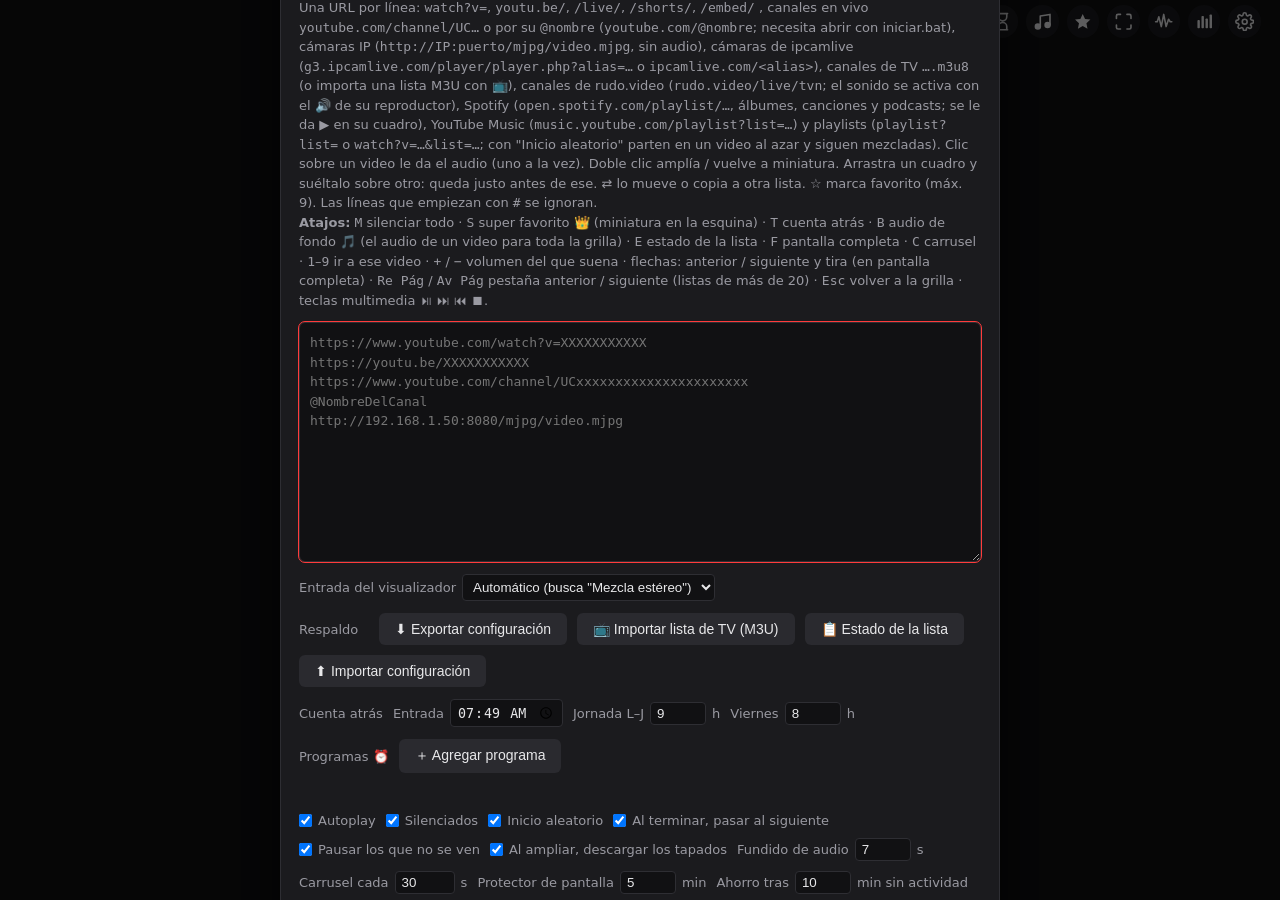
==== index.html @ 637b1ca8 "Pestañas: listas de más de 20 canales se dividen; solo se ve y se carga la pestaña activa ‹ 1 2 3 › " ====
<!DOCTYPE html>
<html lang="es">
<head>
<meta charset="UTF-8">
<meta name="viewport" content="width=device-width, initial-scale=1.0">
<meta name="referrer" content="strict-origin-when-cross-origin">
<title>Multi YouTube</title>
<!-- Abre de antemano las conexiones con YouTube y sus miniaturas (la grilla carga más rápido) -->
<link rel="preconnect" href="https://www.youtube.com">
<link rel="preconnect" href="https://i.ytimg.com">
<link rel="stylesheet" href="css/estilos.css?v=20261124f">
</head>
<body>

<div id="atrapaMouse"></div>
<div id="barra-sup">
  <select id="selLista" title="Lista activa"></select>
  <button id="btnMuteGeneral" title="Silenciar todo (M)">
    <svg id="icoSonido" viewBox="0 0 24 24" fill="none" stroke="currentColor" stroke-width="2" stroke-linecap="round" stroke-linejoin="round">
      <path d="M11 5L6 9H2v6h4l5 4z" fill="currentColor"></path>
      <path d="M15.5 8.5a5 5 0 0 1 0 7"></path><path d="M19 5a10 10 0 0 1 0 14"></path>
    </svg>
    <svg id="icoSilencio" viewBox="0 0 24 24" fill="none" stroke="currentColor" stroke-width="2" stroke-linecap="round" stroke-linejoin="round" style="display:none">
      <path d="M11 5L6 9H2v6h4l5 4z" fill="currentColor"></path>
      <path d="M23 9l-6 6"></path><path d="M17 9l6 6"></path>
    </svg>
  </button>
  <button id="btnSuperFav" title="Mostrar el super favorito en la esquina (S)">
    <svg viewBox="0 0 24 24" fill="none" stroke="currentColor" stroke-width="2" stroke-linecap="round" stroke-linejoin="round">
      <rect x="2" y="4" width="20" height="16" rx="2"></rect>
      <rect x="4.5" y="11.5" width="8" height="6" rx="1" fill="currentColor"></rect>
    </svg>
  </button>
  <button id="btnCuenta" title="Cuenta atrás hasta la hora de salida (T)">
    <svg viewBox="0 0 24 24" fill="none" stroke="currentColor" stroke-width="2" stroke-linecap="round" stroke-linejoin="round">
      <path d="M6 2h12M6 22h12M7 2v4a5 5 0 0 0 10 0V2M7 22v-4a5 5 0 0 1 10 0v4"></path>
    </svg>
  </button>
  <button id="btnFondo" title="Audio de fondo: el audio de un video elegido con 🎵 suena para toda la grilla (B)">
    <svg viewBox="0 0 24 24" fill="none" stroke="currentColor" stroke-width="2" stroke-linecap="round" stroke-linejoin="round">
      <path d="M9 18V5l12-2v13"></path><circle cx="6" cy="18" r="3" fill="currentColor"></circle><circle cx="18" cy="16" r="3" fill="currentColor"></circle>
    </svg>
  </button>
  <button id="btnFavs" title="Ver favoritos">
    <svg viewBox="0 0 24 24" fill="currentColor"><path d="M12 2.5l2.9 6.1 6.6.8-4.9 4.6 1.3 6.6L12 17.3l-5.9 3.3 1.3-6.6L2.5 9.4l6.6-.8z"></path></svg>
  </button>
  <button id="btnCarrusel" title="Carrusel: recorre los videos de la lista (C)">
    <svg viewBox="0 0 24 24" fill="none" stroke="currentColor" stroke-width="2" stroke-linecap="round" stroke-linejoin="round">
      <path d="M21 12a9 9 0 0 1-15.5 6.2"></path><path d="M3 12a9 9 0 0 1 15.5-6.2"></path>
      <path d="M18.5 2v4h-4"></path><path d="M5.5 22v-4h4"></path>
    </svg>
  </button>
  <button id="btnPantalla" title="Pantalla completa (F)">
    <svg id="icoExpandir" viewBox="0 0 24 24" fill="none" stroke="currentColor" stroke-width="2" stroke-linecap="round" stroke-linejoin="round">
      <path d="M8 3H5a2 2 0 0 0-2 2v3M21 8V5a2 2 0 0 0-2-2h-3M3 16v3a2 2 0 0 0 2 2h3M16 21h3a2 2 0 0 0 2-2v-3"></path>
    </svg>
    <svg id="icoContraer" viewBox="0 0 24 24" fill="none" stroke="currentColor" stroke-width="2" stroke-linecap="round" stroke-linejoin="round" style="display:none">
      <path d="M8 3v3a2 2 0 0 1-2 2H3M21 8h-3a2 2 0 0 1-2-2V3M3 16h3a2 2 0 0 1 2 2v3M16 21v-3a2 2 0 0 1 2-2h3"></path>
    </svg>
  </button>
  <button id="btnVisual" title="Visualizador de audio real (usa &quot;Mezcla estéreo&quot;)">
    <svg viewBox="0 0 24 24" fill="none" stroke="currentColor" stroke-width="2" stroke-linecap="round" stroke-linejoin="round">
      <path d="M2 12h2l2-6 3 12 3-15 3 15 3-9 2 3h2"></path>
    </svg>
  </button>
  <button id="btnModoAudio" title="Solo audio (ocultar videos)">
    <svg id="icoBarras" viewBox="0 0 24 24" fill="currentColor">
      <rect x="3" y="10" width="3" height="10" rx="1"></rect>
      <rect x="8" y="5" width="3" height="15" rx="1"></rect>
      <rect x="13" y="8" width="3" height="12" rx="1"></rect>
      <rect x="18" y="3" width="3" height="17" rx="1"></rect>
    </svg>
    <svg id="icoVideo" viewBox="0 0 24 24" fill="none" stroke="currentColor" stroke-width="2" stroke-linecap="round" stroke-linejoin="round" style="display:none">
      <rect x="2" y="5" width="15" height="14" rx="2"></rect>
      <path d="M17 10l5-3v10l-5-3z"></path>
    </svg>
  </button>
  <button id="engranaje" title="Configurar lista">
    <svg viewBox="0 0 24 24" fill="none" stroke="currentColor" stroke-width="2" stroke-linecap="round" stroke-linejoin="round">
      <circle cx="12" cy="12" r="3"></circle>
      <path d="M19.4 15a1.65 1.65 0 0 0 .33 1.82l.06.06a2 2 0 1 1-2.83 2.83l-.06-.06a1.65 1.65 0 0 0-1.82-.33 1.65 1.65 0 0 0-1 1.51V21a2 2 0 1 1-4 0v-.09A1.65 1.65 0 0 0 9 19.4a1.65 1.65 0 0 0-1.82.33l-.06.06a2 2 0 1 1-2.83-2.83l.06-.06A1.65 1.65 0 0 0 4.68 15a1.65 1.65 0 0 0-1.51-1H3a2 2 0 1 1 0-4h.09A1.65 1.65 0 0 0 4.6 9a1.65 1.65 0 0 0-.33-1.82l-.06-.06a2 2 0 1 1 2.83-2.83l.06.06A1.65 1.65 0 0 0 9 4.68a1.65 1.65 0 0 0 1-1.51V3a2 2 0 1 1 4 0v.09a1.65 1.65 0 0 0 1 1.51 1.65 1.65 0 0 0 1.82-.33l.06-.06a2 2 0 1 1 2.83 2.83l-.06.06A1.65 1.65 0 0 0 19.4 9a1.65 1.65 0 0 0 1.51 1H21a2 2 0 1 1 0 4h-.09a1.65 1.65 0 0 0-1.51 1z"></path>
    </svg>
  </button>
</div>

<div id="barraPestanas"></div>
<div id="contenedor"></div>

<button class="nav-btn" id="navPrev" title="Video anterior (←)">
  <svg viewBox="0 0 24 24" fill="none" stroke="currentColor" stroke-width="2.5" stroke-linecap="round" stroke-linejoin="round"><path d="M15 18l-6-6 6-6"></path></svg>
</button>
<button class="nav-btn" id="navNext" title="Video siguiente (→)">
  <svg viewBox="0 0 24 24" fill="none" stroke="currentColor" stroke-width="2.5" stroke-linecap="round" stroke-linejoin="round"><path d="M9 18l6-6-6-6"></path></svg>
</button>

<div id="zonaTira">
  <button id="btnTira" title="Ver todos los videos (↓)">
    <svg viewBox="0 0 24 24" fill="none" stroke="currentColor" stroke-width="2.5" stroke-linecap="round" stroke-linejoin="round"><path d="M6 9l6 6 6-6"></path></svg>
  </button>
  <div id="tira">
    <button class="tira-flecha" id="tiraAnt" title="Ver los anteriores">‹</button>
    <div id="tiraItems"></div>
    <button class="tira-flecha" id="tiraSig" title="Ver los siguientes">›</button>
    <button id="btnFijarTira" title="Dejar la tira fija (queda abierta al ampliar o en pantalla completa)">📌</button>
  </div>
</div>

<div id="indicador"></div>
<!-- Nombre del canal ampliado, abajo a la derecha (ampliar.js) -->
<div id="nombreAmpliado"></div>
<!-- Cuenta atrás hasta la hora de salida, reloj de paletas como salida.html (cuentaatras.js) -->
<div id="cuentaAtras">
  <div class="countdown">
    <div class="time-block">
      <div class="flip" id="caHoras"><div class="half top"><span>--</span></div><div class="half bottom"><span>--</span></div></div>
      <div class="time-label">Horas</div>
    </div>
    <div class="time-block">
      <div class="flip" id="caMinutos"><div class="half top"><span>--</span></div><div class="half bottom"><span>--</span></div></div>
      <div class="time-label">Minutos</div>
    </div>
    <div class="time-block">
      <div class="flip" id="caSegundos"><div class="half top"><span>--</span></div><div class="half bottom"><span>--</span></div></div>
      <div class="time-label">Segundos</div>
    </div>
  </div>
</div>
<!-- Audio de fondo: reproductor oculto (fondo.js) -->
<div id="audioFondo" aria-hidden="true"></div>
<!-- Super favorito: miniatura sin audio en la esquina inferior izquierda (superfav.js) -->
<div id="superFav"><button id="cerrarSuperFav" title="Ocultar (S)">✕</button><span class="corona">👑</span></div>
<div id="avisoRetomar"></div>
<!-- Aviso si la lectura de YouTube deja de funcionar (estado.js) -->
<div id="avisoSistema"><span class="texto"></span><button title="Ocultar este aviso">✕</button></div>
<div id="barraCarrusel"></div>

<div id="vacio">
  <div style="font-size:18px" id="vacioTitulo">Sin videos en esta lista</div>
  <div style="font-size:13px" id="vacioTexto">Presiona el engranaje ⚙ arriba a la derecha y pega una URL de YouTube por línea</div>
</div>

<div id="fondo">
  <div id="panel">
    <h2 id="tituloPanel">Configurar lista</h2>
    <div class="fila" id="filaNombre">
      <input id="nombreLista" type="text" placeholder="Nombre de la lista" maxlength="40">
      <button class="btn secundario" id="btnNueva">+ Nueva lista</button>
      <button class="btn peligro" id="btnEliminar">Eliminar lista</button>
      <button class="btn peligro" id="btnEliminarGrupo" hidden title="Borra todas las sub-listas de este grupo (p. ej. las de una lista de TV importada)">Eliminar grupo</button>
    </div>
    <p id="ayudaPanel">Una URL por línea: <code>watch?v=</code>, <code>youtu.be/</code>, <code>/live/</code>, <code>/shorts/</code>, <code>/embed/</code> , canales en vivo <code>youtube.com/channel/UC…</code> o por su <code>@nombre</code> (<code>youtube.com/@nombre</code>; necesita abrir con iniciar.bat), cámaras IP (<code>http://IP:puerto/mjpg/video.mjpg</code>, sin audio), cámaras de ipcamlive (<code>g3.ipcamlive.com/player/player.php?alias=…</code> o <code>ipcamlive.com/&lt;alias&gt;</code>), canales de TV <code>….m3u8</code> (o importa una lista M3U con 📺), canales de rudo.video (<code>rudo.video/live/tvn</code>; el sonido se activa con el 🔊 de su reproductor), Spotify (<code>open.spotify.com/playlist/…</code>, álbumes, canciones y podcasts; se le da ▶ en su cuadro), YouTube Music (<code>music.youtube.com/playlist?list=…</code>) y playlists (<code>playlist?list=</code> o <code>watch?v=…&amp;list=…</code>; con "Inicio aleatorio" parten en un video al azar y siguen mezcladas). Clic sobre un video le da el audio (uno a la vez). Doble clic amplía / vuelve a miniatura. Arrastra un cuadro y suéltalo sobre otro: queda justo antes de ese. ⇄ lo mueve o copia a otra lista. ☆ marca favorito (máx. 9). Las líneas que empiezan con <code>#</code> se ignoran.<br><b>Atajos:</b> <code>M</code> silenciar todo · <code>S</code> super favorito 👑 (miniatura en la esquina) · <code>T</code> cuenta atrás · <code>B</code> audio de fondo 🎵 (el audio de un video para toda la grilla) · <code>E</code> estado de la lista · <code>F</code> pantalla completa · <code>C</code> carrusel · <code>1</code>–<code>9</code> ir a ese video · <code>+</code> / <code>−</code> volumen del que suena · flechas: anterior / siguiente y tira (en pantalla completa) · <code>Re Pág</code> / <code>Av Pág</code> pestaña anterior / siguiente (listas de más de 20) · <code>Esc</code> volver a la grilla · teclas multimedia ⏯ ⏭ ⏮ ⏹.</p>
    <textarea id="urls" spellcheck="false" placeholder="https://www.youtube.com/watch?v=XXXXXXXXXXX&#10;https://youtu.be/XXXXXXXXXXX&#10;https://www.youtube.com/channel/UCxxxxxxxxxxxxxxxxxxxxxx&#10;@NombreDelCanal&#10;http://192.168.1.50:8080/mjpg/video.mjpg"></textarea>
    <div class="fila">
      <label title="De dónde lee el sonido el visualizador. 'Mezcla estéreo' entrega lo que suena en el PC.">Entrada del visualizador
        <select id="selEntrada" style="max-width:340px;background:#111113;color:var(--texto);border:1px solid var(--borde);border-radius:4px;padding:4px 6px"></select></label>
    </div>
    <div class="fila" id="filaRespaldo">
      <span class="etiqueta-fila">Respaldo</span>
      <button class="btn secundario" id="btnExportar" title="Descarga un archivo .json con tus listas, favoritos, nombres, duraciones y ajustes">⬇ Exportar configuración</button>
      <button class="btn secundario" id="btnImportarTv" title="Carga una lista de canales de TV (.m3u / .m3u8, como tv.m3u8 de TDTChannels): cada grupo queda como sub-lista">📺 Importar lista de TV (M3U)</button>
      <button class="btn secundario" id="btnEstado" title="Qué cuadros funcionan, cuáles están caídos o bloqueados, y revisar los directos (tecla E)">📋 Estado de la lista</button>
      <button class="btn secundario" id="btnImportar" title="Carga un archivo .json exportado antes">⬆ Importar configuración</button>
      <input type="file" id="archivoImportar" accept=".json,application/json" hidden>
      <span id="opcionesImportar" hidden>
        <button class="btn primario" id="btnImportarAgregar" title="Suma las listas y favoritos del archivo a los que ya tienes">Agregar a lo actual</button>
        <button class="btn peligro" id="btnImportarReemplazar" title="Borra lo actual y deja exactamente lo del archivo">Reemplazar todo</button>
        <button class="btn secundario" id="btnImportarCancelar">✕</button>
      </span>
    </div>
    <div class="fila" id="filaCuenta">
      <span class="etiqueta-fila">Cuenta atrás</span>
      <label title="Hora a la que entras: la salida es esta hora más la jornada del día">Entrada
        <input type="time" id="caEntrada" value="07:49" style="background:#111113;color:var(--texto);border:1px solid var(--borde);border-radius:4px;padding:3px 6px"></label>
      <label title="Horas de jornada de lunes a jueves">Jornada L–J
        <input type="number" id="caSemana" min="0" max="24" step="0.5" value="9" style="width:56px;background:#111113;color:var(--texto);border:1px solid var(--borde);border-radius:4px;padding:3px 6px"> h</label>
      <label title="Horas de jornada el viernes">Viernes
        <input type="number" id="caViernes" min="0" max="24" step="0.5" value="8" style="width:56px;background:#111113;color:var(--texto);border:1px solid var(--borde);border-radius:4px;padding:3px 6px"> h</label>
    </div>
    <div class="fila" id="filaProgramas">
      <span class="etiqueta-fila" title="A esta hora (en los días marcados) la página cambia sola a ese canal: lo amplía y le da el audio. Avisa un minuto antes">Programas ⏰</span>
      <div id="listaProgramas"></div>
      <button class="btn secundario" id="btnAgregarPrograma" title="A cierta hora, cambiar solo a un canal para no perderte un programa">＋ Agregar programa</button>
    </div>
    <div id="aviso"></div>
    <div class="fila">
      <label><input type="checkbox" id="chkAutoplay" checked> Autoplay</label>
      <label><input type="checkbox" id="chkMute" checked> Silenciados</label>
      <label title="Los videos que no son en vivo parten en un punto al azar (si la URL trae ?t= se respeta ese tiempo)"><input type="checkbox" id="chkAleatorio" checked> Inicio aleatorio</label>
      <label title="Cuando un video (que no es en vivo) termina, el audio pasa al siguiente de la lista y el terminado vuelve a partir"><input type="checkbox" id="chkSiguiente" checked> Al terminar, pasar al siguiente</label>
      <label title="Con un video ampliado, solo corren el actual, el anterior y el siguiente. Con la ventana minimizada o en otra pestaña, solo el que tiene el audio. El resto se pausa y libera la conexión"><input type="checkbox" id="chkPausarOcultos" checked> Pausar los que no se ven</label>
      <label title="Con un video ampliado (doble clic o pantalla completa), los cuadros tapados se descargan del todo: no gastan conexión, memoria ni procesador. Solo quedan cargados el ampliado, el anterior, el siguiente y el que tiene el audio. Al volver a la grilla se cargan de nuevo de a poco"><input type="checkbox" id="chkDescargarOcultos" checked> Al ampliar, descargar los tapados</label>
      <label title="Al pasar el audio de un video a otro, el anterior baja y el nuevo sube durante estos segundos (0 = cambio inmediato)">Fundido de audio
        <input type="number" id="numFade" min="0" max="20" step="1" value="7"
          style="width:56px;background:#111113;color:var(--texto);border:1px solid var(--borde);border-radius:4px;padding:3px 6px"> s</label>
      <label title="En pantalla completa, el botón de carrusel recorre todos los videos de la lista elegida (no los favoritos) cambiando cada estos segundos">Carrusel cada
        <input type="number" id="numCarrusel" min="5" max="600" step="5" value="30"
          style="width:60px;background:#111113;color:var(--texto);border:1px solid var(--borde);border-radius:4px;padding:3px 6px"> s</label>
      <label title="En pantalla completa y con el visualizador encendido, pasa sola a la pantalla negra tras estos minutos sin actividad (0 = apagado)">Protector de pantalla
        <input type="number" id="numProtector" min="0" max="120" step="1" value="5"
          style="width:56px;background:#111113;color:var(--texto);border:1px solid var(--borde);border-radius:4px;padding:3px 6px"> min</label>
      <label title="Si pasan estos minutos sin mover el mouse ni tocar el teclado, solo sigue el video que suena (y el ampliado); los demás se descargan para no gastar conexión. Vuelven con el primer movimiento (0 = nunca)">Ahorro tras
        <input type="number" id="numAhorro" min="0" max="240" step="5" value="10"
          style="width:56px;background:#111113;color:var(--texto);border:1px solid var(--borde);border-radius:4px;padding:3px 6px"> min sin actividad</label>
      <label title="Modo liviano: solo esta cantidad de videos queda en movimiento (siempre cuentan el que tiene el audio y el ampliado); el resto muestra su miniatura y despierta al dejar el mouse encima (0 = todos en movimiento)">Máx. videos en movimiento
        <input type="number" id="numMaxActivos" min="0" max="50" step="1" value="0"
          style="width:56px;background:#111113;color:var(--texto);border:1px solid var(--borde);border-radius:4px;padding:3px 6px"></label>
      <label title="Al cambiar de video ampliado (flechas o tira), el nuevo aparece de a poco sobre el actual (0 = cambio inmediato)">Fundido de imagen
        <input type="number" id="numFadeImg" min="0" max="10" step="0.5" value="1.5"
          style="width:56px;background:#111113;color:var(--texto);border:1px solid var(--borde);border-radius:4px;padding:3px 6px"> s</label>
      <span class="espacio"></span>
      <button class="btn secundario" id="btnQuitarInactivos" title="Revisa las líneas de esta lista y quita las que ya no funcionan (video eliminado, directo terminado, URL que perdió su ID…). No quita las bloqueadas por su dueño. Se aplica al Guardar">🧹 Quitar inactivos</button>
      <button class="btn secundario" id="btnCancelar">Cancelar</button>
      <button class="btn primario" id="btnGuardar">Guardar</button>
    </div>
  </div>
</div>

<!-- Estado de la lista: qué funciona y qué no (estado.js) -->
<div id="fondoEstado">
  <div id="panelEstado">
    <h2 id="tituloEstado">📋 Estado de la lista</h2>
    <div class="fila"><span id="estadoLectura"></span><span class="espacio"></span>
      <button class="btn secundario" id="btnRevisarLectura" title="Vuelve a probar ahora si se pueden leer las páginas de YouTube">Revisar lectura</button></div>
    <div class="fila"><span id="estadoResumen"></span><span class="espacio"></span>
      <button class="btn secundario" id="btnComprobar" title="Revisa todas las líneas de esta lista; arregla sola lo que puede y te ofrece quitar lo que no funciona">🧹 Comprobar lista</button>
      <button class="btn peligro" id="btnQuitarMalas" hidden title="Las deja comentadas en la lista (con su motivo), no se borran">Quitar los que no funcionan</button>
      <button class="btn secundario" id="btnDescartados" title="Vuelve a probar las líneas comentadas por Comprobar o al importar, y restaura las que funcionan">↺ Revisar descartados</button>
      <button class="btn secundario" id="btnRevisarDirectos" title="Revisa los directos de TODAS tus listas y cambia los que su canal ahora transmite con otra URL (la lista que estás viendo se revisa sola cada 30 min, salvo mientras ves un solo canal)">📡 Revisar directos ahora</button>
      <button class="btn secundario" id="btnEstadoCerrar">Cerrar</button></div>
    <div id="estadoRevision"></div>
    <details id="estadoAudio"><summary>🔊 Últimos cambios de audio (por si se pierde)</summary><div id="estadoAudioLista"></div></details>
    <div id="estadoTabla"></div>
  </div>
</div>

<!-- Mover o copiar un cuadro a otra lista (mover.js) -->
<div id="fondoMover">
  <div id="panelMover">
    <h2>⇄ Mover a otra lista</h2>
    <p>Qué: <b id="moverQue"></b></p>
    <div class="fila"><label>Lista de destino <select id="moverDestino"></select></label>
      <button class="btn secundario" id="btnMoverNueva" title="Crea una lista nueva y lo deja ahí">＋ Crear lista nueva</button>
      <input type="text" id="moverNueva" placeholder="Nombre de la lista nueva (Grupo / Sub para agrupar)" maxlength="60" hidden></div>
    <div id="avisoMover"></div>
    <div class="fila"><span class="espacio"></span>
      <button class="btn secundario" id="btnMoverCancelar">Cancelar</button>
      <button class="btn secundario" id="btnMoverCopiar" title="Queda en las dos listas">⧉ Copiar</button>
      <button class="btn primario" id="btnMoverMover" title="Sale de esta lista y queda en la elegida">⇄ Mover</button></div>
  </div>
</div>

<!-- Importar una lista de canales de TV M3U (tv.js) -->
<div id="fondoTv">
  <div id="panelTv">
    <h2>📺 Importar lista de TV (M3U)</h2>
    <p>Cada grupo de la lista (Generalistas, Informativos…) queda como sub-lista, agrupada en el selector bajo el nombre que elijas.</p>
    <div class="fila"><input type="file" id="tvArchivo" accept=".m3u,.m3u8,audio/x-mpegurl,application/vnd.apple.mpegurl">
      <label>Nombre <input type="text" id="tvNombre" value="TV" maxlength="30"></label></div>
    <div class="fila"><span class="etiqueta-fila">Grupos</span><a href="#" id="tvTodos">marcar / desmarcar todos</a></div>
    <div id="tvGrupos"></div>
    <div class="fila"><label><input type="checkbox" id="tvComprobar"> <span id="tvComprobarTexto"></span></label></div>
    <div id="tvProgreso"><div id="tvBarra"></div></div>
    <div id="tvAviso"></div>
    <div class="fila"><span class="espacio"></span>
      <button class="btn secundario" id="btnTvCerrar">Cerrar</button>
      <button class="btn primario" id="btnTvImportar" disabled>Importar</button></div>
  </div>
</div>

<!-- Buscar algo parecido en YouTube (por ejemplo, un canal en vivo que cambió de URL) -->
<div id="fondoBuscar">
  <div id="panelBuscar">
    <h2>🔍 Buscar parecido en YouTube</h2>
    <p id="buscarOriginal"></p>
    <div class="fila">
      <input id="buscarTexto" type="text" placeholder="Qué buscar (nombre del canal o del video)">
      <label title="Muestra solo transmisiones en vivo"><input type="checkbox" id="buscarSoloVivo"> Solo en vivo</label>
      <button class="btn primario" id="btnBuscarYT" title="Busca en YouTube y muestra aquí los primeros 6 resultados">🔍 Buscar</button>
    </div>
    <div id="buscarCanalBloque" hidden>
      <h3 class="buscar-seccion" id="buscarCanalTitulo"></h3>
      <div id="buscarCanal" class="resultados"></div>
      <h3 class="buscar-seccion">🔍 Resultados de la búsqueda</h3>
    </div>
    <div id="buscarResultados" class="resultados"></div>
    <p class="nota">Clic en un resultado: copia su URL (queda abajo y en el portapapeles); doble clic lo reemplaza al tiro. También puedes pegar una URL, y decide si reemplaza a este video o se agrega a la lista. ¿No está? <a href="#" id="buscarAbrirYT">ver más en YouTube ↗</a></p>
    <div class="fila">
      <input id="buscarNuevaUrl" type="text" placeholder="https://www.youtube.com/watch?v=...">
      <button class="btn secundario" id="btnBuscarDirecto" title="Pregunta a YouTube qué está transmitiendo en vivo ahora el canal de este video y pone esa URL aquí">📡 Directo actual</button>
      <button class="btn primario" id="btnBuscarReemplazar" title="Cambia este video por el nuevo en todas tus listas y favoritos">Reemplazar</button>
      <button class="btn secundario" id="btnBuscarAgregar" title="Deja este video y agrega el nuevo justo después, en la lista que estás viendo">+ Agregar a la lista</button>
    </div>
    <div id="avisoBuscar"></div>
    <div class="fila"><span class="espacio"></span><button class="btn secundario" id="btnBuscarCerrar">Cerrar</button></div>
  </div>
</div>

<!-- hls.js (Apache 2.0, js/vendor/LICENSE-hls.js.txt): reproduce canales de TV .m3u8 -->
<script src="js/vendor/hls.min.js?v=1.6.13"></script>
<script src="js/config.js?v=20261124f"></script>
<script src="js/urls.js?v=20261124f"></script>
<script src="js/grilla.js?v=20261124f"></script>
<script src="js/favoritos.js?v=20261124f"></script>
<script src="js/reproductor.js?v=20261124f"></script>
<script src="js/audio.js?v=20261124f"></script>
<script src="js/visualizador.js?v=20261124f"></script>
<script src="js/pantalla.js?v=20261124f"></script>
<script src="js/navegacion.js?v=20261124f"></script>
<script src="js/pestanas.js?v=20261124f"></script>
<script src="js/carrusel.js?v=20261124f"></script>
<script src="js/ampliar.js?v=20261124f"></script>
<script src="js/pausa.js?v=20261124f"></script>
<script src="js/panel.js?v=20261124f"></script>
<script src="js/respaldo.js?v=20261124f"></script>
<script src="js/camaras.js?v=20261124f"></script>
<script src="js/buscar.js?v=20261124f"></script>
<script src="js/externos.js?v=20261124f"></script>
<script src="js/directos.js?v=20261124f"></script>
<script src="js/sincronizar.js?v=20261124f"></script>
<script src="js/teclas.js?v=20261124f"></script>
<script src="js/superfav.js?v=20261124f"></script>
<script src="js/cuentaatras.js?v=20261124f"></script>
<script src="js/fondo.js?v=20261124f"></script>
<script src="js/estado.js?v=20261124f"></script>
<script src="js/tv.js?v=20261124f"></script>
<script src="js/rudo.js?v=20261124f"></script>
<script src="js/spotify.js?v=20261124f"></script>
<script src="js/comprobar.js?v=20261124f"></script>
<script src="js/mover.js?v=20261124f"></script>
<script src="js/compartir.js?v=20261124f"></script>
<script src="js/programas.js?v=20261124f"></script>
<script src="js/main.js?v=20261124f"></script>
</body>
</html>
---- css/estilos.css ----
/* Multi YouTube — estilos */
:root {
  --bg: #0f0f10;
  --panel: #1b1b1e;
  --borde: #2e2e33;
  --texto: #e8e8ea;
  --suave: #9a9aa2;
  --acento: #ff3b3b;
  --oro: #ffc83d;
}
* { box-sizing: border-box; margin: 0; padding: 0; }
html, body { height: 100%; background: var(--bg); color: var(--texto); font-family: system-ui, Segoe UI, Roboto, sans-serif; overflow: hidden; }

#contenedor {
  width: 97vw;
  height: 90vh;
  margin: 5vh auto 0;
  display: grid;
  gap: 6px;
  position: relative;
}
.celda {
  position: relative;
  background: #000;
  border-radius: 6px;
  overflow: hidden;
  border: 1px solid var(--borde);
}
.celda.max { position: absolute; inset: 0; z-index: 10; }
.celda.max.entrando { z-index: 11; }   /* el video que entra queda encima durante el fundido */
/* En pantalla completa el video ampliado ocupa TODA la pantalla: reproductor más grande = YouTube elige más resolución */
body.pantalla-completa .celda.max { position: fixed; inset: 0; border: 0; border-radius: 0; }
.celda iframe { position: absolute; inset: 0; width: 100%; height: 100%; border: 0; }
.celda.error { display: flex; align-items: center; justify-content: center; padding: 12px; text-align: center; color: var(--suave); font-size: 13px; word-break: break-all; }
.celda.con-audio { border-color: var(--acento); }
/* En pantalla completa, sin marcos (ni el rojo del video con audio) */
body.pantalla-completa .celda,
body.pantalla-completa .celda.con-audio { border-color: transparent; }
/* En pantalla completa, el 🔊 y la etiqueta EN VIVO solo aparecen al mover el mouse */
.celda .icono-audio, .celda > .etq-vivo { transition: opacity .4s ease; }
body.pantalla-completa:not(.mouse-activo) .celda .icono-audio,
body.pantalla-completa:not(.mouse-activo) .celda > .etq-vivo { opacity: 0; }

/* Arrastrar: centro intercambia, bordes insertan */
body.arrastrando .celda iframe { pointer-events: none; }
.celda.arrastrada { opacity: .35; }
.celda.sobre { outline: 2px dashed var(--acento); outline-offset: -2px; }
.celda.ins-antes   { box-shadow: inset 5px 0 0 var(--acento); }
.celda.ins-despues { box-shadow: inset -5px 0 0 var(--acento); }
body.modo-audio .celda.ins-antes   { box-shadow: inset 0 4px 0 var(--acento); }
body.modo-audio .celda.ins-despues { box-shadow: inset 0 -4px 0 var(--acento); }

/* Botones por cuadro */
.celda .quitar, .celda .maximizar, .celda .fav, .celda .buscar {
  position: absolute; top: 6px; right: 6px; z-index: 4;   /* encima del aviso "No disponible" */
  width: 26px; height: 26px; border-radius: 50%;
  border: 0; background: rgba(0,0,0,.65); color: #fff; cursor: pointer;
  font-size: 15px; line-height: 26px; opacity: 0; transition: opacity .15s;
}
.celda .maximizar { right: 38px; font-size: 14px; }
.celda .fav { right: 70px; font-size: 15px; }
.celda .buscar { right: 102px; font-size: 12px; }
.celda:hover .quitar, .celda:hover .maximizar, .celda:hover .fav, .celda:hover .buscar { opacity: 1; }
.celda.caido .buscar { opacity: 1; }

/* Video o directo no disponible */
.celda .aviso-caido {
  position: absolute; inset: 0; z-index: 3; display: flex; flex-direction: column;
  align-items: center; justify-content: center; gap: 10px; padding: 14px; text-align: center;
  background: rgba(10,10,12,.92); color: var(--suave); font-size: 13px;
}
.celda .aviso-caido b { color: var(--texto); font-size: 14px; font-weight: 600; }
.celda .aviso-caido button {
  border: 0; border-radius: 6px; padding: 7px 14px; cursor: pointer; font-size: 13px;
  background: var(--acento); color: #fff;
}
body.modo-audio .celda .aviso-caido { display: none; }
body.modo-audio .celda.caido .fila-audio .estado { color: #ffb4b4; }
.celda.es-fav .fav { opacity: 1; color: var(--oro); }
/* (el ✕ también se ve en el ampliado: al quitarlo, la vista pasa al siguiente) */

/* Capa que captura el clic (audio) y el arrastre; deja libre la barra de controles de YouTube */
.celda .capa-audio {
  position: absolute; left: 0; right: 0; top: 0; bottom: 52px; z-index: 2;
  cursor: pointer; background: transparent;
}
.celda .icono-audio {
  position: absolute; top: 6px; left: 6px; z-index: 3;
  background: rgba(0,0,0,.65); color: #fff; border-radius: 4px;
  font-size: 13px; padding: 2px 7px; pointer-events: none;
}
.celda.con-audio .icono-audio { background: var(--acento); }

/* Etiqueta EN VIVO */
.etq-vivo {
  display: none; align-items: center; gap: 5px;
  background: #cc0000; color: #fff; font-size: 11px; font-weight: 700; letter-spacing: .04em;
  padding: 2px 7px; border-radius: 4px; pointer-events: none; white-space: nowrap;
}
.etq-vivo::before {
  content: ''; width: 7px; height: 7px; border-radius: 50%; background: #fff;
  animation: latidoVivo 1.6s ease-in-out infinite;
}
@keyframes latidoVivo { 0%,100% { opacity: 1; } 50% { opacity: .25; } }
.celda > .etq-vivo { position: absolute; top: 7px; left: 42px; z-index: 3; }
.celda.en-vivo .etq-vivo { display: inline-flex; }
body.modo-audio .celda.en-vivo > .etq-vivo { display: none; }   /* en solo audio va dentro de la fila */
.fila-audio .titulo-fila { display: flex; align-items: center; gap: 8px; min-width: 0; }
.fila-audio .titulo-fila .titulo { min-width: 0; }
.fila-audio .etq-vivo { flex-shrink: 0; }
.item .thumb { position: relative; }
.item .thumb .etq-vivo { display: inline-flex; position: absolute; left: 5px; bottom: 5px; }

/* Fila de "solo audio": tapa el video y muestra barras + título */
.celda .fila-audio {
  position: absolute; inset: 0; z-index: 1; display: none;
  align-items: center; gap: 14px; padding: 0 16px;
  background: #141417;
}
.fila-audio .barras { display: flex; align-items: flex-end; gap: 3px; height: 28px; width: 46px; flex-shrink: 0; }
.fila-audio .barras span { width: 6px; height: 4px; background: var(--suave); border-radius: 2px; }
.celda.con-audio:not(.pausado) .fila-audio .barras span {
  background: var(--acento);
  animation: eq 1s ease-in-out infinite;
}
.fila-audio .barras span:nth-child(1) { animation-delay: -0.2s !important; }
.fila-audio .barras span:nth-child(2) { animation-delay: -0.6s !important; animation-duration: .8s !important; }
.fila-audio .barras span:nth-child(3) { animation-delay: -0.4s !important; animation-duration: 1.2s !important; }
.fila-audio .barras span:nth-child(4) { animation-delay: -0.9s !important; animation-duration: .9s !important; }
.fila-audio .barras span:nth-child(5) { animation-delay: -0.1s !important; animation-duration: 1.1s !important; }
@keyframes eq { 0%,100% { height: 4px; } 50% { height: 28px; } }
.fila-audio .info { display: flex; flex-direction: column; min-width: 0; flex: 1; }
.fila-audio .titulo { font-size: 14px; white-space: nowrap; overflow: hidden; text-overflow: ellipsis; }
.fila-audio .autor { font-size: 12px; color: var(--suave); white-space: nowrap; overflow: hidden; text-overflow: ellipsis; }
.fila-audio .estado { font-size: 12px; color: var(--suave); flex-shrink: 0; margin-right: 70px; }
.celda.con-audio .fila-audio .estado { color: var(--acento); }

/* Modo solo audio (global) */
body.modo-audio #contenedor {
  grid-template-columns: 1fr !important;
  grid-template-rows: none !important;
  grid-auto-rows: 64px;
  align-content: start;
  overflow-y: auto;
}
body.modo-audio .celda .fila-audio { display: flex; }
body.modo-audio .celda .capa-audio { bottom: 0; }
body.modo-audio .celda .icono-audio,
body.modo-audio .celda .maximizar { display: none; }
body.modo-audio .celda .quitar { top: 50%; transform: translateY(-50%); right: 10px; }
body.modo-audio .celda .fav { top: 50%; transform: translateY(-50%); right: 42px; }
body.modo-audio .celda .buscar { top: 50%; transform: translateY(-50%); right: 74px; }

/* Navegación anterior / siguiente (solo en pantalla completa) */
.nav-btn {
  position: fixed; top: 50%; transform: translateY(-50%); z-index: 15;
  width: 64px; height: 34vh; border: 0; cursor: pointer;
  display: none; align-items: center; justify-content: center;
  background: rgba(255,255,255,.04); color: #fff;
  opacity: .25; transition: opacity .2s, background .2s;
}
.nav-btn:hover { opacity: 1; background: rgba(0,0,0,.45); }
.nav-btn svg { width: 34px; height: 34px; filter: drop-shadow(0 1px 3px rgba(0,0,0,.8)); }
#navPrev { left: 0; border-radius: 0 10px 10px 0; }
#navNext { right: 0; border-radius: 10px 0 0 10px; }
body.pantalla-completa .nav-btn, body.con-ampliado .nav-btn { display: flex; }   /* también con un video ampliado */

/* Tira de videos estilo Netflix (solo en pantalla completa) */
#zonaTira {
  position: fixed; left: 0; right: 0; bottom: 0; z-index: 17;
  display: none; flex-direction: column; align-items: center;
  transform: translateY(calc(100% - 40px)); transition: transform .3s ease, opacity .4s;
  pointer-events: none;
}
body.pantalla-completa #zonaTira, body.con-ampliado #zonaTira { display: flex; }
body.tira-abierta #zonaTira { transform: none; }
#btnTira {
  pointer-events: auto; width: 96px; height: 40px; border: 0; cursor: pointer;
  background: rgba(255,255,255,.04); color: #fff; opacity: .25;
  border-radius: 10px 10px 0 0; display: flex; align-items: center; justify-content: center;
  transition: opacity .2s, background .2s;
}
#btnTira:hover { opacity: 1; background: rgba(0,0,0,.55); }
body.tira-abierta #btnTira { opacity: .9; background: rgba(0,0,0,.88); }
#btnTira svg { width: 30px; height: 30px; transition: transform .3s; filter: drop-shadow(0 1px 3px rgba(0,0,0,.8)); }
body.tira-abierta #btnTira svg { transform: rotate(180deg); }
#tira {
  pointer-events: auto; width: 100%; position: relative;
  background: rgba(0,0,0,.88); padding: 14px 2vw 18px;
}
/* Flechas para recorrer la tira a los lados y chinche para dejarla fija */
.tira-flecha {
  position: absolute; top: 50%; transform: translateY(-50%); z-index: 2;
  width: 44px; height: 44px; border: 0; border-radius: 50%; cursor: pointer;
  background: rgba(0,0,0,.75); color: #fff; font-size: 30px; line-height: 1;
  display: flex; align-items: center; justify-content: center;
  box-shadow: 0 0 0 1px rgba(255,255,255,.25); transition: background .2s, opacity .2s;
}
.tira-flecha:hover { background: var(--acento); }
.tira-flecha.oculta { opacity: 0; pointer-events: none; }
#tiraAnt { left: 6px; }
#tiraSig { right: 6px; }
#btnFijarTira {
  position: absolute; top: 2px; right: 8px; z-index: 2; border: 0; cursor: pointer;
  background: transparent; font-size: 15px; padding: 2px 6px; border-radius: 6px;
  opacity: .45; filter: grayscale(1); transition: opacity .2s;
}
#btnFijarTira:hover { opacity: 1; }
#btnFijarTira.activo { opacity: 1; filter: none; background: rgba(255,255,255,.15); }
#tiraItems {
  display: flex; gap: 12px; overflow-x: auto; overflow-y: hidden;
  padding: 8px 4px; scroll-behavior: smooth; scrollbar-width: thin;
}
.item {
  flex: 0 0 auto; width: 15vw; min-width: 160px; cursor: pointer; position: relative;
  border-radius: 6px; overflow: hidden; border: 2px solid transparent; background: #1b1b1e;
  transition: transform .2s, border-color .2s;
}
.item:hover { transform: scale(1.06); border-color: #fff; z-index: 1; }
.item.actual { border-color: var(--acento); }
.item .thumb {
  aspect-ratio: 16 / 9; width: 100%; background: #000 center / cover no-repeat;
  display: flex; align-items: center; justify-content: center; font-size: 30px; color: var(--suave);
}
.item .t { font-size: 12px; padding: 5px 7px 1px; white-space: nowrap; overflow: hidden; text-overflow: ellipsis; }
.item .a { font-size: 11px; color: var(--suave); padding: 0 7px 6px; white-space: nowrap; overflow: hidden; text-overflow: ellipsis; min-height: 18px; }
.item .num, .item .sonando, .item .estrella {
  position: absolute; top: 5px; background: rgba(0,0,0,.75); font-size: 11px; padding: 1px 6px; border-radius: 3px;
}
.item .num { left: 5px; }
.item .sonando { right: 5px; background: var(--acento); }
.item .estrella { left: 34px; color: var(--oro); }

#indicador {
  position: fixed; left: 50%; bottom: 7vh; transform: translateX(-50%); z-index: 25;
  background: rgba(0,0,0,.8); color: #fff; font-size: 14px; padding: 8px 14px; border-radius: 8px;
  max-width: 70vw; white-space: nowrap; overflow: hidden; text-overflow: ellipsis;
  opacity: 0; transition: opacity .3s; pointer-events: none;
}
#indicador.visible { opacity: 1; }
#avisoRetomar {
  position: fixed; left: 50%; top: 0.6vh; transform: translateX(-50%); z-index: 25;
  background: var(--acento); color: #fff; font-size: 13px; padding: 7px 14px; border-radius: 15px;
  max-width: 60vw; white-space: nowrap; overflow: hidden; text-overflow: ellipsis;
  display: none; pointer-events: none; box-shadow: 0 4px 16px rgba(0,0,0,.5);
  animation: latidoAviso 2s ease-in-out infinite;
}
#avisoRetomar.visible { display: block; }
@keyframes latidoAviso { 0%,100% { opacity: 1; } 50% { opacity: .75; } }

#vacio {
  position: absolute; inset: 0; display: flex; align-items: center; justify-content: center;
  flex-direction: column; gap: 10px; color: var(--suave); text-align: center; pointer-events: none;
}

/* Barra superior */
#barra-sup {
  position: fixed; top: 0.6vh; right: 1.5vw; z-index: 20;
  display: flex; gap: 8px; align-items: center; transition: opacity .4s;
}
/* Pantalla completa: tras 10 s con el mouse quieto se ocultan menú, flechas y pestaña de la tira (pantalla.js) */
body.ui-oculta #barra-sup, body.ui-oculta .nav-btn, body.ui-oculta:not(.tira-abierta) #zonaTira { opacity: 0 !important; pointer-events: none !important; }
/* Pestañas (pestanas.js): más de 20 cuadros → solo se ve la pestaña activa; ‹ 1 2 3 › arriba al centro */
.celda.fuera-pestana:not(.max) { display: none !important; }
#barraPestanas {
  position: fixed; top: 0.6vh; left: 50%; transform: translateX(-50%); z-index: 20;
  display: flex; gap: 4px; align-items: center; transition: opacity .4s;
}
#barraPestanas:empty, body.con-ampliado #barraPestanas, body.modo-audio #barraPestanas.oculta { display: none; }
#barraPestanas button {
  background: rgba(20,20,24,.85); color: var(--texto); border: 1px solid var(--borde); border-radius: 6px;
  min-width: 30px; height: 28px; padding: 0 8px; font-size: 13px; cursor: pointer;
}
#barraPestanas button:hover { border-color: #fff; }
#barraPestanas button.flecha { font-size: 18px; line-height: 1; }
#barraPestanas button.activa { background: var(--acento); border-color: var(--acento); color: #fff; font-weight: 600; }
body.ui-oculta #barraPestanas { opacity: 0 !important; pointer-events: none !important; }
#atrapaMouse { position: fixed; inset: 0; z-index: 40; display: none; cursor: none; }
body.ui-oculta #atrapaMouse { display: block; }
#barra-sup button {
  width: 3.6vh; height: 3.6vh; min-width: 30px; min-height: 30px;
  border: 0; border-radius: 50%; background: var(--panel); color: var(--texto);
  cursor: pointer; display: flex; align-items: center; justify-content: center;
  transition: transform .3s, background .2s;
}
#barra-sup button:hover { background: #2a2a2f; }
#engranaje:hover { transform: rotate(60deg); }
#barra-sup button svg { width: 60%; height: 60%; }
#barra-sup button.activo { background: var(--acento); color: #fff; }
#barra-sup #btnFavs.activo { background: var(--oro); color: #1b1b1e; }
/* Carrusel: botón visible solo en pantalla completa */
#barra-sup #btnCarrusel { display: none; }
body.pantalla-completa #barra-sup #btnCarrusel, body.con-ampliado #barra-sup #btnCarrusel { display: flex; }   /* también con un canal ampliado */
#barra-sup #btnCarrusel.activo svg { animation: girar 2.5s linear infinite; }
@keyframes girar { to { transform: rotate(360deg); } }
#barraCarrusel {
  position: fixed; top: 0; left: 0; height: 3px; width: 0; z-index: 26;
  background: var(--oro); display: none; pointer-events: none;
}
body.carrusel-activo #barraCarrusel { display: block; }

/* Visualizador de audio real */
#lienzoVisual {
  position: absolute; left: 0; right: 0; bottom: 0; height: 35%; width: 100%;
  z-index: 1; pointer-events: none; display: none;
}
#lienzoVisual.visible { display: block; }
body.modo-audio #lienzoVisual { height: 100%; opacity: .55; z-index: 0; }
body.visual-real .celda.con-audio .fila-audio .barras { visibility: hidden; }
body.visual-real .celda.con-audio .fila-audio .info,
body.visual-real .celda.con-audio .fila-audio .estado { position: relative; z-index: 2; }
#lienzoVisual.completo { height: 100%; }   /* el circular usa todo el cuadro */

/* Botones transparentes del visualizador (color / tipo / solo visualizador) */
#controlesVisual {
  position: absolute; right: 10px; bottom: 60px; z-index: 4;
  display: flex; gap: 6px; opacity: .35; transition: opacity .3s;
}
#controlesVisual:hover { opacity: 1; }
#controlesVisual button {
  width: 32px; height: 32px; border-radius: 50%; border: 1px solid rgba(255,255,255,.25);
  background: rgba(0,0,0,.35); color: #fff; cursor: pointer; font-size: 15px;
  display: flex; align-items: center; justify-content: center; backdrop-filter: blur(2px);
}
#controlesVisual button:hover { background: rgba(0,0,0,.65); }
#controlesVisual button svg { width: 16px; height: 16px; }
#controlesVisual [data-accion="escena"] { display: none; }
body.pantalla-completa #controlesVisual [data-accion="escena"] { display: flex; }
body.modo-audio .celda #controlesVisual { top: 50%; bottom: auto; transform: translateY(-50%); right: 112px; }
body.pantalla-completa:not(.mouse-activo) #controlesVisual { opacity: 0; }
body.pantalla-completa:not(.mouse-activo) #controlesVisual:hover { opacity: 1; }

/* Escena "solo visualizador": fondo negro, el visualizador al centro (pantalla completa) */
#escenaVisual {
  position: fixed; inset: 0; z-index: 19; background: #000; display: none;
}
body.solo-visual #escenaVisual { display: block; }
#escenaVisual #lienzoVisual { position: absolute; left: 5%; right: auto; top: 20%; bottom: auto; width: 90%; height: 60%; opacity: 1; }
#escenaVisual #lienzoVisual.completo { top: 0; left: 0; width: 100%; height: 100%; }   /* efectos de pantalla entera */
#escenaVisual #controlesVisual { right: auto; left: 50%; bottom: 4vh; top: auto; transform: translateX(-50%); }
#escenaTitulo {
  position: absolute; left: 0; right: 0; bottom: 11vh; text-align: center;
  color: rgba(255,255,255,.55); font-size: 15px; letter-spacing: .03em; pointer-events: none;
  transition: opacity .4s;
}
body.solo-visual:not(.mouse-activo) #escenaTitulo { opacity: 0; }
#escenaAyuda {
  position: absolute; top: 3vh; left: 0; right: 0; text-align: center;
  color: rgba(255,255,255,.35); font-size: 12px; pointer-events: none; transition: opacity .4s;
}
body.solo-visual:not(.mouse-activo) #escenaAyuda { opacity: 0; }
body.solo-visual #barra-sup, body.solo-visual .nav-btn, body.solo-visual #zonaTira { display: none !important; }
body.solo-visual { cursor: none; }
body.solo-visual #indicador { bottom: 20vh; }
body.solo-visual.mouse-activo { cursor: default; }
body.tira-abierta #indicador { bottom: 32vh; }
#selLista {
  height: 3.6vh; min-height: 30px; max-width: 220px;
  background: var(--panel); color: var(--texto); border: 1px solid var(--borde); border-radius: 15px;
  padding: 0 10px; font-size: 13px; cursor: pointer;
}
#selLista:focus { outline: 1px solid var(--acento); }

/* Panel de configuración */
#fondo {
  position: fixed; inset: 0; background: rgba(0,0,0,.6); z-index: 30;
  display: none; align-items: center; justify-content: center;
}
#fondo.abierto { display: flex; }
#panel {
  background: var(--panel); border: 1px solid var(--borde); border-radius: 10px;
  width: min(720px, 92vw); padding: 18px; display: flex; flex-direction: column; gap: 12px;
  box-shadow: 0 10px 40px rgba(0,0,0,.5);
}
#panel h2 { font-size: 17px; font-weight: 600; }
#panel p { font-size: 13px; color: var(--suave); line-height: 1.5; }
#nombreLista {
  flex: 1; min-width: 160px; background: #111113; color: var(--texto);
  border: 1px solid var(--borde); border-radius: 6px; padding: 7px 10px; font-size: 14px;
}
#nombreLista:focus, #urls:focus { outline: 1px solid var(--acento); }
#urls {
  width: 100%; height: 240px; resize: vertical;
  background: #111113; color: var(--texto); border: 1px solid var(--borde); border-radius: 6px;
  padding: 10px; font-family: Consolas, monospace; font-size: 13px; line-height: 1.5;
}
.fila { display: flex; gap: 10px; align-items: center; flex-wrap: wrap; }
.fila label { font-size: 13px; color: var(--suave); display: flex; gap: 6px; align-items: center; cursor: pointer; }
.fila .espacio { flex: 1; }
button.btn { border: 0; border-radius: 6px; padding: 8px 16px; cursor: pointer; font-size: 14px; }
.btn.primario { background: var(--acento); color: #fff; }
.btn.secundario { background: #2a2a2f; color: var(--texto); }
.btn.peligro { background: #2a2a2f; color: #ffb4b4; }
.btn.peligro.confirmar { background: #7a1d1d; color: #fff; }
#aviso { font-size: 12px; color: #ffb4b4; min-height: 16px; }
#aviso.ok { color: #9be7a6; }
.etiqueta-fila { font-size: 13px; color: var(--suave); min-width: 70px; }

/* Ventana "Buscar parecido" */
#fondoBuscar {
  position: fixed; inset: 0; background: rgba(0,0,0,.65); z-index: 32;
  display: none; align-items: center; justify-content: center;
}
#fondoBuscar.abierto { display: flex; }
#panelBuscar {
  background: var(--panel); border: 1px solid var(--borde); border-radius: 10px;
  width: min(780px, 94vw); max-height: 94vh; overflow-y: auto; padding: 18px; display: flex; flex-direction: column; gap: 12px;
  box-shadow: 0 10px 40px rgba(0,0,0,.5);
}
#panelBuscar h2 { font-size: 17px; font-weight: 600; }
#panelBuscar p { font-size: 13px; color: var(--suave); line-height: 1.5; word-break: break-word; }
#panelBuscar p b { color: var(--texto); }
#panelBuscar a { color: #7fb8ff; }
#buscarTexto, #buscarNuevaUrl {
  flex: 1; min-width: 200px; background: #111113; color: var(--texto);
  border: 1px solid var(--borde); border-radius: 6px; padding: 8px 10px; font-size: 14px;
}
#buscarTexto:focus, #buscarNuevaUrl:focus { outline: 1px solid var(--acento); }
#avisoBuscar { font-size: 12px; color: #ffb4b4; min-height: 16px; }
/* Resultados de la búsqueda (hasta 6 miniaturas, buscar.js) */
.resultados { display: grid; grid-template-columns: repeat(3, 1fr); gap: 10px; }
.resultados:empty { display: none; }
.buscar-seccion { font-size: 13px; font-weight: 600; margin: 4px 0 6px; color: var(--texto); }
#buscarCanalBloque { margin-bottom: 4px; }
.resultados .buscando { grid-column: 1 / -1; font-size: 13px; color: var(--suave); padding: 10px 2px; }
.resultado {
  display: flex; flex-direction: column; text-align: left; padding: 0; cursor: pointer; overflow: hidden;
  background: #111113; border: 2px solid transparent; border-radius: 8px; color: var(--texto); font: inherit;
  transition: border-color .15s, transform .15s;
}
.resultado:hover { border-color: #fff; transform: scale(1.02); }
.resultado.elegido { border-color: var(--acento); }
.resultado.bloqueado { opacity: .5; cursor: not-allowed; }
.resultado.bloqueado:hover { transform: none; border-color: var(--borde); }
.resultado .thumb { position: relative; aspect-ratio: 16 / 9; background: #000; }
.resultado .thumb img { width: 100%; height: 100%; object-fit: cover; display: block; }
.resultado .thumb .etq-vivo { position: absolute; top: 5px; left: 5px; display: block; }
.resultado .es-actual { position: absolute; bottom: 5px; left: 5px; background: rgba(0,0,0,.8); font-size: 11px; padding: 1px 6px; border-radius: 3px; }
.resultado .t { font-size: 12px; padding: 6px 8px 2px; display: -webkit-box; -webkit-line-clamp: 2; -webkit-box-orient: vertical; overflow: hidden; }
.resultado .a { font-size: 11px; color: var(--suave); padding: 0 8px; white-space: nowrap; overflow: hidden; text-overflow: ellipsis; }
.resultado .permiso { font-size: 11px; padding: 4px 8px 7px; color: #9be7a6; }
.resultado.bloqueado .permiso { color: #ffb4b4; }
@media (max-width: 560px) { .resultados { grid-template-columns: repeat(2, 1fr); } }
#avisoBuscar.ok { color: #9be7a6; }

/* Cámaras IP (stream MJPEG): sin audio, sin buscar parecido; la capa de clic cubre todo (no hay controles de YouTube) */
.celda.camara { background-size: cover; background-position: center; }   /* foto de la cámara de ipcamlive mientras carga */
.celda iframe.camara { position: absolute; inset: 0; width: 100%; height: 100%; border: 0; background: transparent; }
.celda img.camara { position: absolute; inset: 0; width: 100%; height: 100%; object-fit: contain; background: #000; }
.celda.camara .capa-audio { bottom: 0; cursor: zoom-in; }
.celda.camara .icono-audio, .celda.camara .buscar, .celda.camara .aviso-caido button { display: none; }
body.arrastrando .celda img.camara, body.arrastrando .celda iframe.camara { pointer-events: none; }
/* Aviso de directo que se está buscando o que no transmite */
.celda .aviso-caido .directo { font-size: 12px; color: #9fd0ff; }
.celda .aviso-caido .directo:empty { display: none; }

/* Carga escalonada: mientras el reproductor espera su turno se ve la miniatura */
.celda.esperando { background: #000 center / cover no-repeat; }
.celda.esperando iframe { visibility: hidden; }
.celda.esperando::after {
  content: 'Cargando…'; position: absolute; left: 8px; bottom: 8px; z-index: 1;
  background: rgba(0,0,0,.65); color: var(--suave); font-size: 11px; padding: 2px 7px; border-radius: 4px;
}

/* Volumen propio de cada video (aparece al pasar el mouse) */
.celda .volumen {
  position: absolute; left: 8px; bottom: 58px; z-index: 4; width: 110px;
  opacity: 0; transition: opacity .15s; accent-color: var(--acento); cursor: pointer;
}
.celda:hover .volumen { opacity: 1; }
body.pantalla-completa:not(.mouse-activo) .celda .volumen { opacity: 0; }
body.modo-audio .celda .volumen { bottom: auto; top: 50%; transform: translateY(-50%); left: auto; right: 170px; }
.celda.esperando .volumen { display: none; }

/* Modo liviano: cuadro dormido (muestra su miniatura hasta que se despierta) */
.celda.dormida::after { content: '💤 en pausa · deja el mouse encima para verlo'; }

/* Video bloqueado fuera de YouTube (101/150): imagen en vivo de YouTube + botón para verlo allá */
.celda .aviso-externo {
  position: absolute; inset: 0; z-index: 3; display: flex; flex-direction: column;
  align-items: center; justify-content: center; gap: 8px; padding: 14px; text-align: center;
  background: linear-gradient(rgba(10,10,12,.35), rgba(10,10,12,.85)), var(--miniatura, none) center / cover no-repeat, #0a0a0c;
  color: #ddd; font-size: 13px; cursor: pointer;
}
.celda .aviso-externo .nombre { color: #fff; font-size: 14px; font-weight: 600; text-shadow: 0 1px 3px #000; }
.celda .aviso-externo .motivo { color: #cfcfd4; font-size: 12px; text-shadow: 0 1px 3px #000; }
.celda .aviso-externo .ver {
  border: 0; border-radius: 6px; padding: 8px 16px; cursor: pointer; font-size: 13px; font-weight: 600;
  background: var(--acento); color: #fff;
}
.celda .aviso-externo .acciones { font-size: 11px; color: #aaa; }
.celda .aviso-externo .acciones a { color: #9fd0ff; }
.celda .aviso-externo .etq-vivo { display: none; }
.celda.externo.en-vivo .aviso-externo .etq-vivo { display: inline-flex; }
.celda.externo .volumen, .celda.externo .icono-audio, .celda.externo > .etq-vivo { display: none; }
body.modo-audio .celda .aviso-externo { display: none; }

/* Super favorito: botón 👑 en cada cuadro */
.celda .superfav {
  position: absolute; top: 6px; right: 134px; z-index: 4;
  width: 26px; height: 26px; border-radius: 50%; border: 0; cursor: pointer;
  background: rgba(0,0,0,.65); font-size: 13px; line-height: 26px;
  opacity: 0; transition: opacity .15s; filter: grayscale(1);
}
.celda:hover .superfav { opacity: 1; }
.celda.es-superfav .superfav { opacity: 1; filter: none; background: rgba(255,200,61,.3); }
.celda.camara .superfav { right: 102px; }   /* las cámaras no tienen 🔍 */
body.modo-audio .celda .superfav { top: 50%; transform: translateY(-50%); right: 106px; }

/* Super favorito: ventanita "imagen en imagen" en la esquina inferior izquierda, sin audio */
#superFav {
  position: fixed; left: 1.2vw; bottom: 2vh; z-index: 16;
  width: 24vw; min-width: 220px; max-width: 460px; aspect-ratio: 16 / 9;
  background: #000; border: 2px solid var(--oro); border-radius: 8px; overflow: hidden;
  box-shadow: 0 6px 24px rgba(0,0,0,.6);
  display: none;
}
#superFav.visible { display: block; }
#superFav iframe, #superFav img { position: absolute; inset: 0; width: 100%; height: 100%; border: 0; object-fit: contain; }
#superFav .corona {
  position: absolute; top: 5px; left: 6px; z-index: 2; font-size: 13px; pointer-events: none;
  background: rgba(0,0,0,.6); border-radius: 4px; padding: 1px 5px;
}
#cerrarSuperFav {
  position: absolute; top: 5px; right: 5px; z-index: 2; width: 24px; height: 24px; border-radius: 50%;
  border: 0; background: rgba(0,0,0,.7); color: #fff; cursor: pointer; font-size: 13px;
  opacity: 0; transition: opacity .15s;
}
#superFav:hover #cerrarSuperFav { opacity: 1; }
/* No tapa la tira de videos cuando está abierta, ni la escena del visualizador */
body.tira-abierta #superFav, body.solo-visual #superFav { display: none; }
#barra-sup #btnSuperFav.activo { background: var(--oro); color: #1b1b1e; }

/* Cuenta atrás (esquina superior izquierda): el mismo reloj de paletas de salida.html, a escala.
   En el original las medidas van en vw porque ocupa toda la pantalla; aquí todo es proporcional al tamaño de
   los números (--fs), así se ve igual pero chico. Equivalencias: 16vw del original = 1 --fs. */
#cuentaAtras {
  position: fixed; top: 0.6vh; left: 1.2vw; z-index: 16; display: none;
  --fs: max(22px, 3vw);                 /* tamaño de los números */
  --h: calc(var(--fs) * 1.3);           /* alto de la tarjeta */
  --r: calc(var(--fs) * 0.05);          /* radio de las esquinas (0.8vw de 16vw) */
  padding: calc(var(--fs) * 0.18) calc(var(--fs) * 0.22) 0;
  background: radial-gradient(ellipse at center, rgba(28,28,28,.82), rgba(10,10,10,.82));
  border-radius: calc(var(--fs) * 0.12);
  font-family: 'Segoe UI', Tahoma, Geneva, Verdana, sans-serif; color: #fff;
  pointer-events: none;
}
#cuentaAtras.visible { display: block; }
body.solo-visual #cuentaAtras { display: none; }
#cuentaAtras .countdown {
  display: flex; gap: calc(var(--fs) * 0.094); justify-content: center;
  padding-bottom: calc(var(--fs) * 0.32);   /* espacio para las etiquetas */
}
#cuentaAtras .time-block { position: relative; width: calc(var(--h) * 1.45); }   /* misma proporción de tarjeta que el original */
#cuentaAtras .flip {
  position: relative; height: var(--h); perspective: calc(var(--h) * 4);
  border-radius: var(--r);
  box-shadow: 0 calc(var(--fs) * 0.0375) calc(var(--fs) * 0.094) rgba(0,0,0,0.6);
  transition: box-shadow 0.4s ease;
}
#cuentaAtras .time-block.overtime .flip {
  box-shadow: 0 calc(var(--fs) * 0.0375) calc(var(--fs) * 0.094) rgba(0,0,0,0.6), 0 0 0 1px rgba(255, 60, 60, 0.45);
}
#cuentaAtras .half { position: absolute; left: 0; right: 0; height: 50%; overflow: hidden; backface-visibility: hidden; }
#cuentaAtras .half.top {
  top: 0; border-radius: var(--r) var(--r) 0 0;
  background: linear-gradient(to bottom, #2f2f2f, #282828);
  box-shadow: inset 0 1px 0 rgba(255,255,255,0.06); transform-origin: bottom;
}
#cuentaAtras .half.bottom {
  bottom: 0; border-radius: 0 0 var(--r) var(--r);
  background: linear-gradient(to bottom, #222, #1c1c1c); transform-origin: top;
}
#cuentaAtras .half span {
  display: block; height: var(--h); line-height: var(--h); text-align: center;
  font-family: 'Helvetica Neue', 'Segoe UI Light', 'Segoe UI', Arial, sans-serif;
  font-size: var(--fs); font-weight: 200; color: #ececec; letter-spacing: 0.02em;
  font-variant-numeric: tabular-nums; transition: color 0.4s ease;
}
#cuentaAtras .half.bottom span { transform: translateY(-50%); }
#cuentaAtras .flip.overtime .half span { color: #ff5a5a; }   /* llegó a cero: rojo */
#cuentaAtras .flip.almuerzo .half span { color: #ffd23c; }   /* entre 13:00 y 14:00: amarillo */
/* paletas que giran al cambiar el número */
#cuentaAtras .half.leaf { z-index: 3; }
#cuentaAtras .half.top.leaf { animation: caFlipTop 0.3s ease-in forwards; }
#cuentaAtras .half.bottom.leaf { transform: rotateX(90deg); animation: caFlipBottom 0.3s ease-out 0.3s forwards; }
@keyframes caFlipTop { from { transform: rotateX(0deg); filter: brightness(1); } to { transform: rotateX(-90deg); filter: brightness(0.6); } }
@keyframes caFlipBottom { from { transform: rotateX(90deg); filter: brightness(1.4); } to { transform: rotateX(0deg); filter: brightness(1); } }
/* línea de corte horizontal */
#cuentaAtras .flip::before {
  content: ''; position: absolute; left: 0; right: 0; top: 50%;
  height: max(2px, calc(var(--fs) * 0.016)); transform: translateY(-50%); background: #0a0a0a; z-index: 5;
}
/* bisagras en los costados */
#cuentaAtras .flip::after {
  content: ''; position: absolute; top: 50%;
  left: calc(var(--fs) * -0.019); right: calc(var(--fs) * -0.019);
  height: calc(var(--fs) * 0.1); transform: translateY(-50%);
  --b: calc(var(--fs) * 0.0375);
  background: linear-gradient(to right, #3a3a3a 0, #111 var(--b), transparent var(--b),
                              transparent calc(100% - var(--b)), #111 calc(100% - var(--b)), #3a3a3a 100%);
  border-radius: calc(var(--fs) * 0.0125); z-index: 6;
}
#cuentaAtras .time-label {
  position: absolute; top: 100%; left: 0; right: 0; text-align: center;
  margin-top: calc(var(--fs) * 0.06);
  font-size: max(9px, calc(var(--fs) * 0.17));
  text-transform: uppercase; letter-spacing: 2px; opacity: 0.4;
}
#barra-sup #btnCuenta.activo { background: #2cb67d; color: #0a0a0a; }

/* Audio de fondo: botón 🎵 en cada cuadro y reproductor oculto */
.celda .fondo {
  position: absolute; top: 6px; right: 166px; z-index: 4;
  width: 26px; height: 26px; border-radius: 50%; border: 0; cursor: pointer;
  background: rgba(0,0,0,.65); font-size: 13px; line-height: 26px;
  opacity: 0; transition: opacity .15s; filter: grayscale(1);
}
.celda:hover .fondo { opacity: 1; }
.celda.es-fondo .fondo { opacity: 1; filter: none; background: rgba(44,182,125,.35); }
.celda.externo .fondo { display: none; }   /* bloqueado fuera de YouTube: tampoco puede sonar de fondo */
body.modo-audio .celda .fondo { top: 50%; transform: translateY(-50%); right: 138px; }
#audioFondo { position: fixed; left: -10000px; top: 0; width: 320px; height: 180px; overflow: hidden; }
#audioFondo iframe { width: 320px; height: 180px; border: 0; }
#barra-sup #btnFondo.activo { background: #2cb67d; color: #0a0a0a; }

/* Panel de estado de la lista (estado.js), mismo estilo que "Buscar parecido" */
#fondoEstado {
  position: fixed; inset: 0; background: rgba(0,0,0,.65); z-index: 32;
  display: none; align-items: center; justify-content: center;
}
#fondoEstado.abierto { display: flex; }
#panelEstado {
  background: var(--panel); border: 1px solid var(--borde); border-radius: 10px;
  width: min(980px, 94vw); max-height: 88vh; padding: 18px; display: flex; flex-direction: column; gap: 10px;
  box-shadow: 0 10px 40px rgba(0,0,0,.5);
}
#panelEstado h2 { font-size: 17px; font-weight: 600; }
#estadoLectura, #estadoResumen { font-size: 13px; color: #9be7a6; }
#estadoLectura.malo { color: #ffb347; }
#estadoResumen { color: var(--suave); }
#estadoRevision { font-size: 12px; color: #9fd0ff; min-height: 15px; }
#estadoTabla { overflow-y: auto; display: flex; flex-direction: column; gap: 4px; padding-right: 4px; font-size: 13px; color: var(--suave); }
.estado-fila {
  display: grid; grid-template-columns: 28px minmax(0, 1fr) minmax(160px, 34%) auto; gap: 10px; align-items: center;
  padding: 6px 8px; border-radius: 6px; background: #151518; border-left: 3px solid transparent;
}
.estado-fila.bien { border-left-color: #2cb67d; }
.estado-fila.malo { border-left-color: #ff5a5a; background: #1c1416; }
.estado-fila .n { color: var(--suave); text-align: right; font-variant-numeric: tabular-nums; }
.estado-fila .nombre { min-width: 0; }
.estado-fila .nombre b { display: block; color: var(--texto); font-weight: 500; white-space: nowrap; overflow: hidden; text-overflow: ellipsis; }
.estado-fila .nombre small { display: block; font-size: 11px; color: var(--suave); white-space: nowrap; overflow: hidden; text-overflow: ellipsis; }
.estado-fila .est { color: var(--texto); }
.estado-fila.malo .est { color: #ffb4b4; }
.estado-fila .acc { display: flex; gap: 4px; }
.estado-fila .acc button {
  border: 0; border-radius: 5px; padding: 4px 9px; cursor: pointer; font-size: 12px; background: #2a2a2f; color: var(--texto);
}
.estado-fila .acc button:hover { background: #3a3a40; }

/* Aviso arriba al centro si la lectura de YouTube falla (estado.js) */
#avisoSistema {
  position: fixed; left: 50%; top: 5.2vh; transform: translateX(-50%); z-index: 26;
  display: none; align-items: center; gap: 10px; max-width: 80vw;
  background: #3a2a10; border: 1px solid #ffb347; color: #ffd9a0; font-size: 13px; padding: 7px 10px 7px 14px; border-radius: 8px;
  box-shadow: 0 4px 16px rgba(0,0,0,.5);
}
#avisoSistema.visible { display: flex; }
#avisoSistema button { border: 0; background: none; color: #ffd9a0; cursor: pointer; font-size: 14px; }

/* Canales de TV (tv.js): el video ocupa el cuadro igual que un reproductor de YouTube */
.celda video.tv { position: absolute; inset: 0; width: 100%; height: 100%; object-fit: contain; background: #000; }
body.arrastrando .celda video.tv { pointer-events: none; }
#superFav video, #audioFondo video { position: absolute; inset: 0; width: 100%; height: 100%; object-fit: contain; }

/* Ventana de importar lista de TV, mismo estilo que "Buscar parecido" */
#fondoTv {
  position: fixed; inset: 0; background: rgba(0,0,0,.65); z-index: 32;
  display: none; align-items: center; justify-content: center;
}
#fondoTv.abierto { display: flex; }
#panelTv {
  background: var(--panel); border: 1px solid var(--borde); border-radius: 10px;
  width: min(720px, 94vw); max-height: 88vh; padding: 18px; display: flex; flex-direction: column; gap: 10px;
  box-shadow: 0 10px 40px rgba(0,0,0,.5);
}
#panelTv h2 { font-size: 17px; font-weight: 600; }
#panelTv p { font-size: 13px; color: var(--suave); line-height: 1.5; }
#panelTv a { color: #7fb8ff; font-size: 12px; }
#panelTv input[type=text] {
  background: #111113; color: var(--texto); border: 1px solid var(--borde); border-radius: 6px; padding: 6px 8px; font-size: 13px; width: 140px;
}
#panelTv input[type=file] { font-size: 13px; color: var(--suave); }
#tvGrupos {
  display: grid; grid-template-columns: repeat(auto-fill, minmax(190px, 1fr)); gap: 4px 12px;
  max-height: 34vh; overflow-y: auto; font-size: 13px; color: var(--texto);
}
#tvGrupos label { display: flex; gap: 6px; align-items: center; cursor: pointer; }
#tvProgreso { height: 4px; background: #2a2a2f; border-radius: 2px; overflow: hidden; }
#tvBarra { height: 100%; width: 0; background: #2cb67d; transition: width .2s; }
#tvAviso { font-size: 12px; color: #9fd0ff; min-height: 16px; }

/* Botón ⇄ de cada cuadro (mover.js) y su ventana */
.celda .mover {
  position: absolute; top: 6px; right: 198px; z-index: 4;
  width: 26px; height: 26px; border-radius: 50%; border: 0; cursor: pointer;
  background: rgba(0,0,0,.65); color: #fff; font-size: 14px; line-height: 26px;
  opacity: 0; transition: opacity .15s;
}
.celda:hover .mover { opacity: 1; }
.celda.camara .mover { right: 134px; }   /* las cámaras no tienen 🔍 ni 🎵 */
body.modo-audio .celda .mover { top: 50%; transform: translateY(-50%); right: 170px; }
body.modo-audio .celda.camara .mover { right: 138px; }
#fondoMover {
  position: fixed; inset: 0; background: rgba(0,0,0,.65); z-index: 32;
  display: none; align-items: center; justify-content: center;
}
#fondoMover.abierto { display: flex; }
#panelMover {
  background: var(--panel); border: 1px solid var(--borde); border-radius: 10px;
  width: min(520px, 92vw); padding: 18px; display: flex; flex-direction: column; gap: 12px;
  box-shadow: 0 10px 40px rgba(0,0,0,.5);
}
#panelMover h2 { font-size: 17px; font-weight: 600; }
#panelMover p { font-size: 13px; color: var(--suave); word-break: break-word; }
#panelMover p b { color: var(--texto); }
#moverDestino, #moverNueva {
  background: #111113; color: var(--texto); border: 1px solid var(--borde); border-radius: 6px; padding: 6px 8px; font-size: 13px;
}
#moverNueva { flex: 1; min-width: 180px; }
#avisoMover { font-size: 12px; color: #ffb4b4; min-height: 15px; }

/* Historial de audio en el panel de estado */
#estadoAudio { font-size: 12px; color: var(--suave); }
#estadoAudio summary { cursor: pointer; color: var(--texto); font-size: 13px; }
#estadoAudioLista { margin-top: 6px; display: flex; flex-direction: column; gap: 2px; font-variant-numeric: tabular-nums; max-height: 22vh; overflow-y: auto; }
#estadoAudioLista .sonando { color: #9be7a6; }
#estadoAudioLista .silencio { color: #ffb4b4; }

/* Nombre del canal ampliado, abajo a la derecha (doble clic o pantalla completa) */
#nombreAmpliado {
  position: fixed; right: 1.5vw; bottom: 1vh; z-index: 16; display: none;
  max-width: 45vw; white-space: nowrap; overflow: hidden; text-overflow: ellipsis;
  background: rgba(0,0,0,.65); color: #fff; font-size: 15px; font-weight: 500;
  padding: 5px 12px; border-radius: 6px; pointer-events: none; text-shadow: 0 1px 2px #000;
}
#nombreAmpliado.visible { display: block; }
body.tira-abierta #nombreAmpliado, body.solo-visual #nombreAmpliado { display: none; }

/* Canal de TV conectándose: "⏳ Cargando canal…" al centro hasta la primera imagen (tv.js) */
.celda .carga-tv {
  position: absolute; left: 50%; top: 50%; transform: translate(-50%, -50%); z-index: 2;
  display: none; align-items: center; gap: 10px; pointer-events: none;
  background: rgba(0,0,0,.6); color: #e8e8ea; font-size: 13px; padding: 8px 14px; border-radius: 8px;
}
.celda.cargando-tv:not(.caido):not(.esperando) .carga-tv { display: flex; }
.carga-tv .ruedita {
  width: 16px; height: 16px; border-radius: 50%;
  border: 2px solid rgba(255,255,255,.25); border-top-color: #fff; animation: girarCarga .8s linear infinite;
}
@keyframes girarCarga { to { transform: rotate(360deg); } }
body.modo-audio .celda .carga-tv { display: none; }

/* ✕ en la vista ampliada: primer clic pide confirmar */
.celda .quitar.confirmar {
  width: auto; padding: 0 12px; border-radius: 13px; opacity: 1;
  background: #b3261e; font-size: 13px; font-weight: 600; white-space: nowrap;
}

/* Canales de rudo.video (rudo.js): sin volumen propio ni audio de fondo, que su reproductor no acepta
   (la barra de su reproductor queda al alcance del mouse, como la de YouTube) */
.celda.rudo .volumen, .celda.rudo .fondo { display: none !important; }

/* Spotify (spotify.js): sin volumen propio ni audio de fondo. La capa de clic cubre solo la carátula (izquierda):
   el resto de su reproductor (▶, lista de canciones) queda al alcance del mouse */
.celda.spotify .volumen, .celda.spotify .fondo { display: none !important; }
.celda.spotify .capa-audio { right: 62%; bottom: 0; }
.celda.spotify iframe { background: #121212; }

/* Programas ⏰ en el ⚙ (programas.js): hora, días, canal */
#listaProgramas { display: flex; flex-direction: column; gap: 6px; flex-basis: 100%; order: 1; }
#listaProgramas:empty { display: none; }
.programa { display: flex; gap: 8px; align-items: center; flex-wrap: wrap; }
.programa input[type=time], .programa select {
  background: #111113; color: var(--texto); border: 1px solid var(--borde); border-radius: 4px; padding: 3px 6px;
}
.programa select { max-width: 340px; flex: 1; min-width: 180px; }
.programa .dias { display: flex; gap: 2px; }
.fila .programa .dia { gap: 0; }
.programa .dia input { display: none; }
.programa .dia span {
  width: 22px; height: 22px; border-radius: 4px; display: flex; align-items: center; justify-content: center;
  font-size: 11px; background: #111113; border: 1px solid var(--borde); color: var(--suave); user-select: none;
}
.programa .dia input:checked + span { background: var(--acento); border-color: var(--acento); color: #fff; }
.programa .btn { padding: 2px 8px; }

/* 🔗 Compartir (compartir.js): solo en el cuadro ampliado */
.celda .compartir {
  position: absolute; top: 6px; right: 230px; z-index: 4; display: none;
  width: 26px; height: 26px; border-radius: 50%; border: 0; cursor: pointer;
  background: rgba(0,0,0,.65); color: #fff; font-size: 13px; line-height: 26px;
  opacity: 0; transition: opacity .15s;
}
.celda.max .compartir { display: block; }
.celda:hover .compartir { opacity: 1; }
.celda.camara .compartir { right: 166px; }   /* las cámaras no tienen 🔍 ni 🎵 */
body.modo-audio .celda .compartir { display: none; }

/* Ampliado: ✕ en la esquina cierra y vuelve a la grilla; 🗑 (quitar) pasa a su lado y el ⤡ sobra */
.celda .cerrar-max {
  position: absolute; top: 6px; right: 6px; z-index: 4; display: none;
  width: 26px; height: 26px; border-radius: 50%; border: 0; cursor: pointer;
  background: rgba(0,0,0,.65); color: #fff; font-size: 15px; line-height: 26px;
  opacity: 0; transition: opacity .15s;
}
.celda.max .cerrar-max { display: block; }
.celda:hover .cerrar-max { opacity: 1; }
.celda.max .maximizar { display: none; }
.celda.max .quitar { right: 38px; }
.celda .quitar { font-size: 13px; }
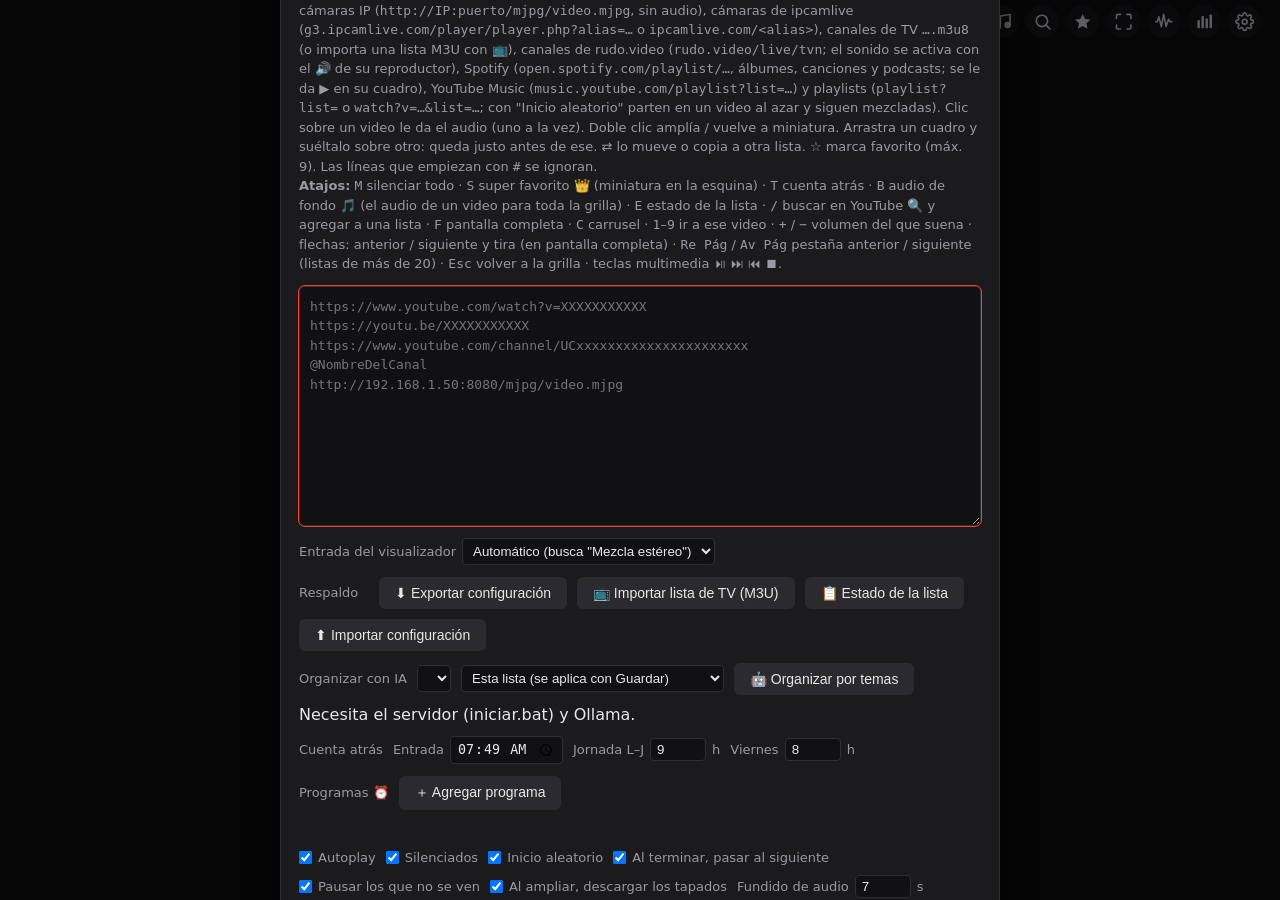
==== commit d4f43fb9: "Organizar con IA (Ollama local) en ⚙: música por estilo, TV y cámaras por país y Chile de norte a su" ====
--- a/index.html
+++ b/index.html
@@ -8,7 +8,7 @@
 <!-- Abre de antemano las conexiones con YouTube y sus miniaturas (la grilla carga más rápido) -->
 <link rel="preconnect" href="https://www.youtube.com">
 <link rel="preconnect" href="https://i.ytimg.com">
-<link rel="stylesheet" href="css/estilos.css?v=20261124f">
+<link rel="stylesheet" href="css/estilos.css?v=20261124j">
 </head>
 <body>
 
@@ -39,6 +39,11 @@
   <button id="btnFondo" title="Audio de fondo: el audio de un video elegido con 🎵 suena para toda la grilla (B)">
     <svg viewBox="0 0 24 24" fill="none" stroke="currentColor" stroke-width="2" stroke-linecap="round" stroke-linejoin="round">
       <path d="M9 18V5l12-2v13"></path><circle cx="6" cy="18" r="3" fill="currentColor"></circle><circle cx="18" cy="16" r="3" fill="currentColor"></circle>
+    </svg>
+  </button>
+  <button id="btnBuscarGlobal" title="Buscar en YouTube y agregar a una lista (/)">
+    <svg viewBox="0 0 24 24" fill="none" stroke="currentColor" stroke-width="2" stroke-linecap="round" stroke-linejoin="round">
+      <circle cx="11" cy="11" r="7"></circle><path d="M21 21l-4.5-4.5"></path>
     </svg>
   </button>
   <button id="btnFavs" title="Ver favoritos">
@@ -148,7 +153,7 @@
       <button class="btn peligro" id="btnEliminar">Eliminar lista</button>
       <button class="btn peligro" id="btnEliminarGrupo" hidden title="Borra todas las sub-listas de este grupo (p. ej. las de una lista de TV importada)">Eliminar grupo</button>
     </div>
-    <p id="ayudaPanel">Una URL por línea: <code>watch?v=</code>, <code>youtu.be/</code>, <code>/live/</code>, <code>/shorts/</code>, <code>/embed/</code> , canales en vivo <code>youtube.com/channel/UC…</code> o por su <code>@nombre</code> (<code>youtube.com/@nombre</code>; necesita abrir con iniciar.bat), cámaras IP (<code>http://IP:puerto/mjpg/video.mjpg</code>, sin audio), cámaras de ipcamlive (<code>g3.ipcamlive.com/player/player.php?alias=…</code> o <code>ipcamlive.com/&lt;alias&gt;</code>), canales de TV <code>….m3u8</code> (o importa una lista M3U con 📺), canales de rudo.video (<code>rudo.video/live/tvn</code>; el sonido se activa con el 🔊 de su reproductor), Spotify (<code>open.spotify.com/playlist/…</code>, álbumes, canciones y podcasts; se le da ▶ en su cuadro), YouTube Music (<code>music.youtube.com/playlist?list=…</code>) y playlists (<code>playlist?list=</code> o <code>watch?v=…&amp;list=…</code>; con "Inicio aleatorio" parten en un video al azar y siguen mezcladas). Clic sobre un video le da el audio (uno a la vez). Doble clic amplía / vuelve a miniatura. Arrastra un cuadro y suéltalo sobre otro: queda justo antes de ese. ⇄ lo mueve o copia a otra lista. ☆ marca favorito (máx. 9). Las líneas que empiezan con <code>#</code> se ignoran.<br><b>Atajos:</b> <code>M</code> silenciar todo · <code>S</code> super favorito 👑 (miniatura en la esquina) · <code>T</code> cuenta atrás · <code>B</code> audio de fondo 🎵 (el audio de un video para toda la grilla) · <code>E</code> estado de la lista · <code>F</code> pantalla completa · <code>C</code> carrusel · <code>1</code>–<code>9</code> ir a ese video · <code>+</code> / <code>−</code> volumen del que suena · flechas: anterior / siguiente y tira (en pantalla completa) · <code>Re Pág</code> / <code>Av Pág</code> pestaña anterior / siguiente (listas de más de 20) · <code>Esc</code> volver a la grilla · teclas multimedia ⏯ ⏭ ⏮ ⏹.</p>
+    <p id="ayudaPanel">Una URL por línea: <code>watch?v=</code>, <code>youtu.be/</code>, <code>/live/</code>, <code>/shorts/</code>, <code>/embed/</code> , canales en vivo <code>youtube.com/channel/UC…</code> o por su <code>@nombre</code> (<code>youtube.com/@nombre</code>; necesita abrir con iniciar.bat), cámaras IP (<code>http://IP:puerto/mjpg/video.mjpg</code>, sin audio), cámaras de ipcamlive (<code>g3.ipcamlive.com/player/player.php?alias=…</code> o <code>ipcamlive.com/&lt;alias&gt;</code>), canales de TV <code>….m3u8</code> (o importa una lista M3U con 📺), canales de rudo.video (<code>rudo.video/live/tvn</code>; el sonido se activa con el 🔊 de su reproductor), Spotify (<code>open.spotify.com/playlist/…</code>, álbumes, canciones y podcasts; se le da ▶ en su cuadro), YouTube Music (<code>music.youtube.com/playlist?list=…</code>) y playlists (<code>playlist?list=</code> o <code>watch?v=…&amp;list=…</code>; con "Inicio aleatorio" parten en un video al azar y siguen mezcladas). Clic sobre un video le da el audio (uno a la vez). Doble clic amplía / vuelve a miniatura. Arrastra un cuadro y suéltalo sobre otro: queda justo antes de ese. ⇄ lo mueve o copia a otra lista. ☆ marca favorito (máx. 9). Las líneas que empiezan con <code>#</code> se ignoran.<br><b>Atajos:</b> <code>M</code> silenciar todo · <code>S</code> super favorito 👑 (miniatura en la esquina) · <code>T</code> cuenta atrás · <code>B</code> audio de fondo 🎵 (el audio de un video para toda la grilla) · <code>E</code> estado de la lista · <code>/</code> buscar en YouTube 🔍 y agregar a una lista · <code>F</code> pantalla completa · <code>C</code> carrusel · <code>1</code>–<code>9</code> ir a ese video · <code>+</code> / <code>−</code> volumen del que suena · flechas: anterior / siguiente y tira (en pantalla completa) · <code>Re Pág</code> / <code>Av Pág</code> pestaña anterior / siguiente (listas de más de 20) · <code>Esc</code> volver a la grilla · teclas multimedia ⏯ ⏭ ⏮ ⏹.</p>
     <textarea id="urls" spellcheck="false" placeholder="https://www.youtube.com/watch?v=XXXXXXXXXXX&#10;https://youtu.be/XXXXXXXXXXX&#10;https://www.youtube.com/channel/UCxxxxxxxxxxxxxxxxxxxxxx&#10;@NombreDelCanal&#10;http://192.168.1.50:8080/mjpg/video.mjpg"></textarea>
     <div class="fila">
       <label title="De dónde lee el sonido el visualizador. 'Mezcla estéreo' entrega lo que suena en el PC.">Entrada del visualizador
@@ -166,6 +171,17 @@
         <button class="btn peligro" id="btnImportarReemplazar" title="Borra lo actual y deja exactamente lo del archivo">Reemplazar todo</button>
         <button class="btn secundario" id="btnImportarCancelar">✕</button>
       </span>
+    </div>
+    <div class="fila" id="filaIA">
+      <span class="etiqueta-fila" title="Ordena por temas con un modelo de Ollama instalado en este equipo (nada sale a internet): la música por estilo, los canales de TV y las cámaras por región, lo demás por tema. Cada grupo queda con un título # ── … ──">Organizar con IA</span>
+      <select id="selModeloIA" title="Modelo de Ollama" style="max-width:200px;background:#111113;color:var(--texto);border:1px solid var(--borde);border-radius:4px;padding:4px 6px"></select>
+      <select id="selAlcanceIA" style="background:#111113;color:var(--texto);border:1px solid var(--borde);border-radius:4px;padding:4px 6px">
+        <option value="lista">Esta lista (se aplica con Guardar)</option>
+        <option value="todas">Todas las listas (se guarda al terminar)</option>
+      </select>
+      <button class="btn secundario" id="btnOrganizarIA">🤖 Organizar por temas</button>
+      <button class="btn secundario" id="btnDeshacerIA" hidden title="Deja todas las listas como estaban antes de organizarlas">↶ Deshacer</button>
+      <span id="estadoIA"></span>
     </div>
     <div class="fila" id="filaCuenta">
       <span class="etiqueta-fila">Cuenta atrás</span>
@@ -270,8 +286,10 @@
 <!-- Buscar algo parecido en YouTube (por ejemplo, un canal en vivo que cambió de URL) -->
 <div id="fondoBuscar">
   <div id="panelBuscar">
-    <h2>🔍 Buscar parecido en YouTube</h2>
+    <h2 id="tituloBuscar">🔍 Buscar parecido en YouTube</h2>
     <p id="buscarOriginal"></p>
+    <p id="buscarDestino" hidden>Lo que elijas se agrega al final de la lista
+      <select id="buscarLista" style="max-width:260px;background:#111113;color:var(--texto);border:1px solid var(--borde);border-radius:4px;padding:3px 6px"></select></p>
     <div class="fila">
       <input id="buscarTexto" type="text" placeholder="Qué buscar (nombre del canal o del video)">
       <label title="Muestra solo transmisiones en vivo"><input type="checkbox" id="buscarSoloVivo"> Solo en vivo</label>
@@ -297,38 +315,39 @@
 
 <!-- hls.js (Apache 2.0, js/vendor/LICENSE-hls.js.txt): reproduce canales de TV .m3u8 -->
 <script src="js/vendor/hls.min.js?v=1.6.13"></script>
-<script src="js/config.js?v=20261124f"></script>
-<script src="js/urls.js?v=20261124f"></script>
-<script src="js/grilla.js?v=20261124f"></script>
-<script src="js/favoritos.js?v=20261124f"></script>
-<script src="js/reproductor.js?v=20261124f"></script>
-<script src="js/audio.js?v=20261124f"></script>
-<script src="js/visualizador.js?v=20261124f"></script>
-<script src="js/pantalla.js?v=20261124f"></script>
-<script src="js/navegacion.js?v=20261124f"></script>
-<script src="js/pestanas.js?v=20261124f"></script>
-<script src="js/carrusel.js?v=20261124f"></script>
-<script src="js/ampliar.js?v=20261124f"></script>
-<script src="js/pausa.js?v=20261124f"></script>
-<script src="js/panel.js?v=20261124f"></script>
-<script src="js/respaldo.js?v=20261124f"></script>
-<script src="js/camaras.js?v=20261124f"></script>
-<script src="js/buscar.js?v=20261124f"></script>
-<script src="js/externos.js?v=20261124f"></script>
-<script src="js/directos.js?v=20261124f"></script>
-<script src="js/sincronizar.js?v=20261124f"></script>
-<script src="js/teclas.js?v=20261124f"></script>
-<script src="js/superfav.js?v=20261124f"></script>
-<script src="js/cuentaatras.js?v=20261124f"></script>
-<script src="js/fondo.js?v=20261124f"></script>
-<script src="js/estado.js?v=20261124f"></script>
-<script src="js/tv.js?v=20261124f"></script>
-<script src="js/rudo.js?v=20261124f"></script>
-<script src="js/spotify.js?v=20261124f"></script>
-<script src="js/comprobar.js?v=20261124f"></script>
-<script src="js/mover.js?v=20261124f"></script>
-<script src="js/compartir.js?v=20261124f"></script>
-<script src="js/programas.js?v=20261124f"></script>
-<script src="js/main.js?v=20261124f"></script>
+<script src="js/config.js?v=20261124j"></script>
+<script src="js/urls.js?v=20261124j"></script>
+<script src="js/grilla.js?v=20261124j"></script>
+<script src="js/favoritos.js?v=20261124j"></script>
+<script src="js/reproductor.js?v=20261124j"></script>
+<script src="js/audio.js?v=20261124j"></script>
+<script src="js/visualizador.js?v=20261124j"></script>
+<script src="js/pantalla.js?v=20261124j"></script>
+<script src="js/navegacion.js?v=20261124j"></script>
+<script src="js/pestanas.js?v=20261124j"></script>
+<script src="js/carrusel.js?v=20261124j"></script>
+<script src="js/ampliar.js?v=20261124j"></script>
+<script src="js/pausa.js?v=20261124j"></script>
+<script src="js/panel.js?v=20261124j"></script>
+<script src="js/respaldo.js?v=20261124j"></script>
+<script src="js/camaras.js?v=20261124j"></script>
+<script src="js/buscar.js?v=20261124j"></script>
+<script src="js/externos.js?v=20261124j"></script>
+<script src="js/directos.js?v=20261124j"></script>
+<script src="js/sincronizar.js?v=20261124j"></script>
+<script src="js/teclas.js?v=20261124j"></script>
+<script src="js/superfav.js?v=20261124j"></script>
+<script src="js/cuentaatras.js?v=20261124j"></script>
+<script src="js/fondo.js?v=20261124j"></script>
+<script src="js/estado.js?v=20261124j"></script>
+<script src="js/tv.js?v=20261124j"></script>
+<script src="js/rudo.js?v=20261124j"></script>
+<script src="js/spotify.js?v=20261124j"></script>
+<script src="js/comprobar.js?v=20261124j"></script>
+<script src="js/mover.js?v=20261124j"></script>
+<script src="js/compartir.js?v=20261124j"></script>
+<script src="js/programas.js?v=20261124j"></script>
+<script src="js/organizar.js?v=20261124j"></script>
+<script src="js/main.js?v=20261124j"></script>
 </body>
 </html>
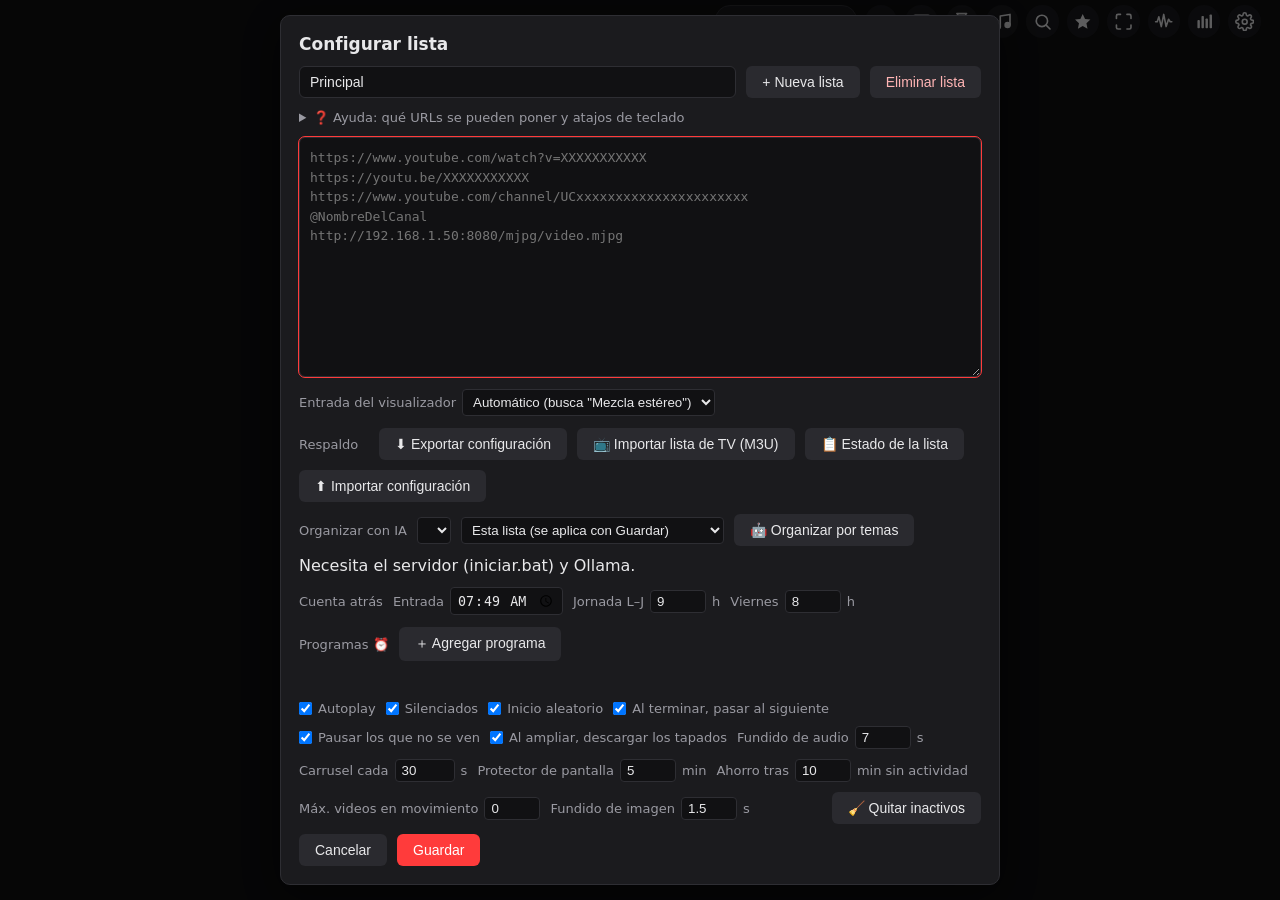
==== commit 2f7e73c3: "⚙: la ayuda (URLs aceptadas y atajos) queda plegada bajo '❓ Ayuda' Co-Authored-By: Claude Opus 5.5 <" ====
--- a/index.html
+++ b/index.html
@@ -8,7 +8,7 @@
 <!-- Abre de antemano las conexiones con YouTube y sus miniaturas (la grilla carga más rápido) -->
 <link rel="preconnect" href="https://www.youtube.com">
 <link rel="preconnect" href="https://i.ytimg.com">
-<link rel="stylesheet" href="css/estilos.css?v=20261124j">
+<link rel="stylesheet" href="css/estilos.css?v=20261126f">
 </head>
 <body>
 
@@ -153,7 +153,7 @@
       <button class="btn peligro" id="btnEliminar">Eliminar lista</button>
       <button class="btn peligro" id="btnEliminarGrupo" hidden title="Borra todas las sub-listas de este grupo (p. ej. las de una lista de TV importada)">Eliminar grupo</button>
     </div>
-    <p id="ayudaPanel">Una URL por línea: <code>watch?v=</code>, <code>youtu.be/</code>, <code>/live/</code>, <code>/shorts/</code>, <code>/embed/</code> , canales en vivo <code>youtube.com/channel/UC…</code> o por su <code>@nombre</code> (<code>youtube.com/@nombre</code>; necesita abrir con iniciar.bat), cámaras IP (<code>http://IP:puerto/mjpg/video.mjpg</code>, sin audio), cámaras de ipcamlive (<code>g3.ipcamlive.com/player/player.php?alias=…</code> o <code>ipcamlive.com/&lt;alias&gt;</code>), canales de TV <code>….m3u8</code> (o importa una lista M3U con 📺), canales de rudo.video (<code>rudo.video/live/tvn</code>; el sonido se activa con el 🔊 de su reproductor), Spotify (<code>open.spotify.com/playlist/…</code>, álbumes, canciones y podcasts; se le da ▶ en su cuadro), YouTube Music (<code>music.youtube.com/playlist?list=…</code>) y playlists (<code>playlist?list=</code> o <code>watch?v=…&amp;list=…</code>; con "Inicio aleatorio" parten en un video al azar y siguen mezcladas). Clic sobre un video le da el audio (uno a la vez). Doble clic amplía / vuelve a miniatura. Arrastra un cuadro y suéltalo sobre otro: queda justo antes de ese. ⇄ lo mueve o copia a otra lista. ☆ marca favorito (máx. 9). Las líneas que empiezan con <code>#</code> se ignoran.<br><b>Atajos:</b> <code>M</code> silenciar todo · <code>S</code> super favorito 👑 (miniatura en la esquina) · <code>T</code> cuenta atrás · <code>B</code> audio de fondo 🎵 (el audio de un video para toda la grilla) · <code>E</code> estado de la lista · <code>/</code> buscar en YouTube 🔍 y agregar a una lista · <code>F</code> pantalla completa · <code>C</code> carrusel · <code>1</code>–<code>9</code> ir a ese video · <code>+</code> / <code>−</code> volumen del que suena · flechas: anterior / siguiente y tira (en pantalla completa) · <code>Re Pág</code> / <code>Av Pág</code> pestaña anterior / siguiente (listas de más de 20) · <code>Esc</code> volver a la grilla · teclas multimedia ⏯ ⏭ ⏮ ⏹.</p>
+    <details id="ayudaPanel"><summary>❓ Ayuda: qué URLs se pueden poner y atajos de teclado</summary><p>Una URL por línea: <code>watch?v=</code>, <code>youtu.be/</code>, <code>/live/</code>, <code>/shorts/</code>, <code>/embed/</code> , canales en vivo <code>youtube.com/channel/UC…</code> o por su <code>@nombre</code> (<code>youtube.com/@nombre</code>; necesita abrir con iniciar.bat), cámaras IP (<code>http://IP:puerto/mjpg/video.mjpg</code>, sin audio), cámaras de ipcamlive (<code>g3.ipcamlive.com/player/player.php?alias=…</code> o <code>ipcamlive.com/&lt;alias&gt;</code>), canales de TV <code>….m3u8</code> (o importa una lista M3U con 📺), canales de rudo.video (<code>rudo.video/live/tvn</code>; el sonido se activa con el 🔊 de su reproductor), Spotify (<code>open.spotify.com/playlist/…</code>, álbumes, canciones y podcasts; se le da ▶ en su cuadro), YouTube Music (<code>music.youtube.com/playlist?list=…</code>) y playlists (<code>playlist?list=</code> o <code>watch?v=…&amp;list=…</code>; con "Inicio aleatorio" parten en un video al azar y siguen mezcladas). Clic sobre un video le da el audio (uno a la vez). Doble clic amplía / vuelve a miniatura. Arrastra un cuadro y suéltalo sobre otro: queda justo antes de ese. ⇄ lo mueve o copia a otra lista. ☆ marca favorito (máx. 9). Las líneas que empiezan con <code>#</code> se ignoran.<br><b>Atajos:</b> <code>M</code> silenciar todo · <code>S</code> super favorito 👑 (miniatura en la esquina) · <code>T</code> cuenta atrás · <code>B</code> audio de fondo 🎵 (el audio de un video para toda la grilla) · <code>E</code> estado de la lista · <code>/</code> buscar en YouTube 🔍 y agregar a una lista · <code>F</code> pantalla completa · <code>C</code> carrusel · <code>1</code>–<code>9</code> ir a ese video · <code>+</code> / <code>−</code> volumen del que suena · flechas: anterior / siguiente y tira (en pantalla completa) · <code>Re Pág</code> / <code>Av Pág</code> pestaña anterior / siguiente (listas de más de 20) · <code>Esc</code> volver a la grilla · teclas multimedia ⏯ ⏭ ⏮ ⏹.</p></details>
     <textarea id="urls" spellcheck="false" placeholder="https://www.youtube.com/watch?v=XXXXXXXXXXX&#10;https://youtu.be/XXXXXXXXXXX&#10;https://www.youtube.com/channel/UCxxxxxxxxxxxxxxxxxxxxxx&#10;@NombreDelCanal&#10;http://192.168.1.50:8080/mjpg/video.mjpg"></textarea>
     <div class="fila">
       <label title="De dónde lee el sonido el visualizador. 'Mezcla estéreo' entrega lo que suena en el PC.">Entrada del visualizador
@@ -293,7 +293,7 @@
     <div class="fila">
       <input id="buscarTexto" type="text" placeholder="Qué buscar (nombre del canal o del video)">
       <label title="Muestra solo transmisiones en vivo"><input type="checkbox" id="buscarSoloVivo"> Solo en vivo</label>
-      <button class="btn primario" id="btnBuscarYT" title="Busca en YouTube y muestra aquí los primeros 6 resultados">🔍 Buscar</button>
+      <button class="btn primario" id="btnBuscarYT" title="Busca en YouTube y muestra aquí los primeros 25 resultados">🔍 Buscar</button>
     </div>
     <div id="buscarCanalBloque" hidden>
       <h3 class="buscar-seccion" id="buscarCanalTitulo"></h3>
@@ -301,7 +301,7 @@
       <h3 class="buscar-seccion">🔍 Resultados de la búsqueda</h3>
     </div>
     <div id="buscarResultados" class="resultados"></div>
-    <p class="nota">Clic en un resultado: copia su URL (queda abajo y en el portapapeles); doble clic lo reemplaza al tiro. También puedes pegar una URL, y decide si reemplaza a este video o se agrega a la lista. ¿No está? <a href="#" id="buscarAbrirYT">ver más en YouTube ↗</a></p>
+    <p class="nota">Clic en un resultado: lo marca (y copia su URL); puedes marcar varios y + Agregar los suma todos, sin cerrar la ventana. Reemplazar es con uno solo; doble clic reemplaza al tiro (en la búsqueda de arriba, 🔍 o /, doble clic agrega). También puedes pegar una URL, y decide si reemplaza a este video o se agrega a la lista. ¿No está? <a href="#" id="buscarAbrirYT">ver más en YouTube ↗</a></p>
     <div class="fila">
       <input id="buscarNuevaUrl" type="text" placeholder="https://www.youtube.com/watch?v=...">
       <button class="btn secundario" id="btnBuscarDirecto" title="Pregunta a YouTube qué está transmitiendo en vivo ahora el canal de este video y pone esa URL aquí">📡 Directo actual</button>
@@ -315,39 +315,39 @@
 
 <!-- hls.js (Apache 2.0, js/vendor/LICENSE-hls.js.txt): reproduce canales de TV .m3u8 -->
 <script src="js/vendor/hls.min.js?v=1.6.13"></script>
-<script src="js/config.js?v=20261124j"></script>
-<script src="js/urls.js?v=20261124j"></script>
-<script src="js/grilla.js?v=20261124j"></script>
-<script src="js/favoritos.js?v=20261124j"></script>
-<script src="js/reproductor.js?v=20261124j"></script>
-<script src="js/audio.js?v=20261124j"></script>
-<script src="js/visualizador.js?v=20261124j"></script>
-<script src="js/pantalla.js?v=20261124j"></script>
-<script src="js/navegacion.js?v=20261124j"></script>
-<script src="js/pestanas.js?v=20261124j"></script>
-<script src="js/carrusel.js?v=20261124j"></script>
-<script src="js/ampliar.js?v=20261124j"></script>
-<script src="js/pausa.js?v=20261124j"></script>
-<script src="js/panel.js?v=20261124j"></script>
-<script src="js/respaldo.js?v=20261124j"></script>
-<script src="js/camaras.js?v=20261124j"></script>
-<script src="js/buscar.js?v=20261124j"></script>
-<script src="js/externos.js?v=20261124j"></script>
-<script src="js/directos.js?v=20261124j"></script>
-<script src="js/sincronizar.js?v=20261124j"></script>
-<script src="js/teclas.js?v=20261124j"></script>
-<script src="js/superfav.js?v=20261124j"></script>
-<script src="js/cuentaatras.js?v=20261124j"></script>
-<script src="js/fondo.js?v=20261124j"></script>
-<script src="js/estado.js?v=20261124j"></script>
-<script src="js/tv.js?v=20261124j"></script>
-<script src="js/rudo.js?v=20261124j"></script>
-<script src="js/spotify.js?v=20261124j"></script>
-<script src="js/comprobar.js?v=20261124j"></script>
-<script src="js/mover.js?v=20261124j"></script>
-<script src="js/compartir.js?v=20261124j"></script>
-<script src="js/programas.js?v=20261124j"></script>
-<script src="js/organizar.js?v=20261124j"></script>
-<script src="js/main.js?v=20261124j"></script>
+<script src="js/config.js?v=20261126f"></script>
+<script src="js/urls.js?v=20261126f"></script>
+<script src="js/grilla.js?v=20261126f"></script>
+<script src="js/favoritos.js?v=20261126f"></script>
+<script src="js/reproductor.js?v=20261126f"></script>
+<script src="js/audio.js?v=20261126f"></script>
+<script src="js/visualizador.js?v=20261126f"></script>
+<script src="js/pantalla.js?v=20261126f"></script>
+<script src="js/navegacion.js?v=20261126f"></script>
+<script src="js/pestanas.js?v=20261126f"></script>
+<script src="js/carrusel.js?v=20261126f"></script>
+<script src="js/ampliar.js?v=20261126f"></script>
+<script src="js/pausa.js?v=20261126f"></script>
+<script src="js/panel.js?v=20261126f"></script>
+<script src="js/respaldo.js?v=20261126f"></script>
+<script src="js/camaras.js?v=20261126f"></script>
+<script src="js/buscar.js?v=20261126f"></script>
+<script src="js/externos.js?v=20261126f"></script>
+<script src="js/directos.js?v=20261126f"></script>
+<script src="js/sincronizar.js?v=20261126f"></script>
+<script src="js/teclas.js?v=20261126f"></script>
+<script src="js/superfav.js?v=20261126f"></script>
+<script src="js/cuentaatras.js?v=20261126f"></script>
+<script src="js/fondo.js?v=20261126f"></script>
+<script src="js/estado.js?v=20261126f"></script>
+<script src="js/tv.js?v=20261126f"></script>
+<script src="js/rudo.js?v=20261126f"></script>
+<script src="js/spotify.js?v=20261126f"></script>
+<script src="js/comprobar.js?v=20261126f"></script>
+<script src="js/mover.js?v=20261126f"></script>
+<script src="js/compartir.js?v=20261126f"></script>
+<script src="js/programas.js?v=20261126f"></script>
+<script src="js/organizar.js?v=20261126f"></script>
+<script src="js/main.js?v=20261126f"></script>
 </body>
 </html>
--- a/css/estilos.css
+++ b/css/estilos.css
@@ -420,6 +420,8 @@
 /* Resultados de la búsqueda (hasta 6 miniaturas, buscar.js) */
 .resultados { display: grid; grid-template-columns: repeat(3, 1fr); gap: 10px; }
 .resultados:empty { display: none; }
+/* Hasta 25 resultados: se desplazan solos y los botones de abajo quedan a la vista */
+#buscarResultados { grid-template-columns: repeat(4, 1fr); max-height: 48vh; overflow-y: auto; padding-right: 4px; flex-shrink: 0; }
 .buscar-seccion { font-size: 13px; font-weight: 600; margin: 4px 0 6px; color: var(--texto); }
 #buscarCanalBloque { margin-bottom: 4px; }
 .resultados .buscando { grid-column: 1 / -1; font-size: 13px; color: var(--suave); padding: 10px 2px; }
@@ -440,7 +442,7 @@
 .resultado .a { font-size: 11px; color: var(--suave); padding: 0 8px; white-space: nowrap; overflow: hidden; text-overflow: ellipsis; }
 .resultado .permiso { font-size: 11px; padding: 4px 8px 7px; color: #9be7a6; }
 .resultado.bloqueado .permiso { color: #ffb4b4; }
-@media (max-width: 560px) { .resultados { grid-template-columns: repeat(2, 1fr); } }
+@media (max-width: 560px) { .resultados, #buscarResultados { grid-template-columns: repeat(2, 1fr); } }
 #avisoBuscar.ok { color: #9be7a6; }
 
 /* Cámaras IP (stream MJPEG): sin audio, sin buscar parecido; la capa de clic cubre todo (no hay controles de YouTube) */
@@ -820,3 +822,8 @@
 .celda.max .maximizar { display: none; }
 .celda.max .quitar { right: 38px; }
 .celda .quitar { font-size: 13px; }
+
+/* ⚙: la ayuda (qué URLs se aceptan y atajos) va plegada; se abre con su título */
+#ayudaPanel summary { cursor: pointer; font-size: 13px; color: var(--suave); user-select: none; }
+#ayudaPanel summary:hover { color: var(--texto); }
+#ayudaPanel[open] summary { margin-bottom: 6px; }
